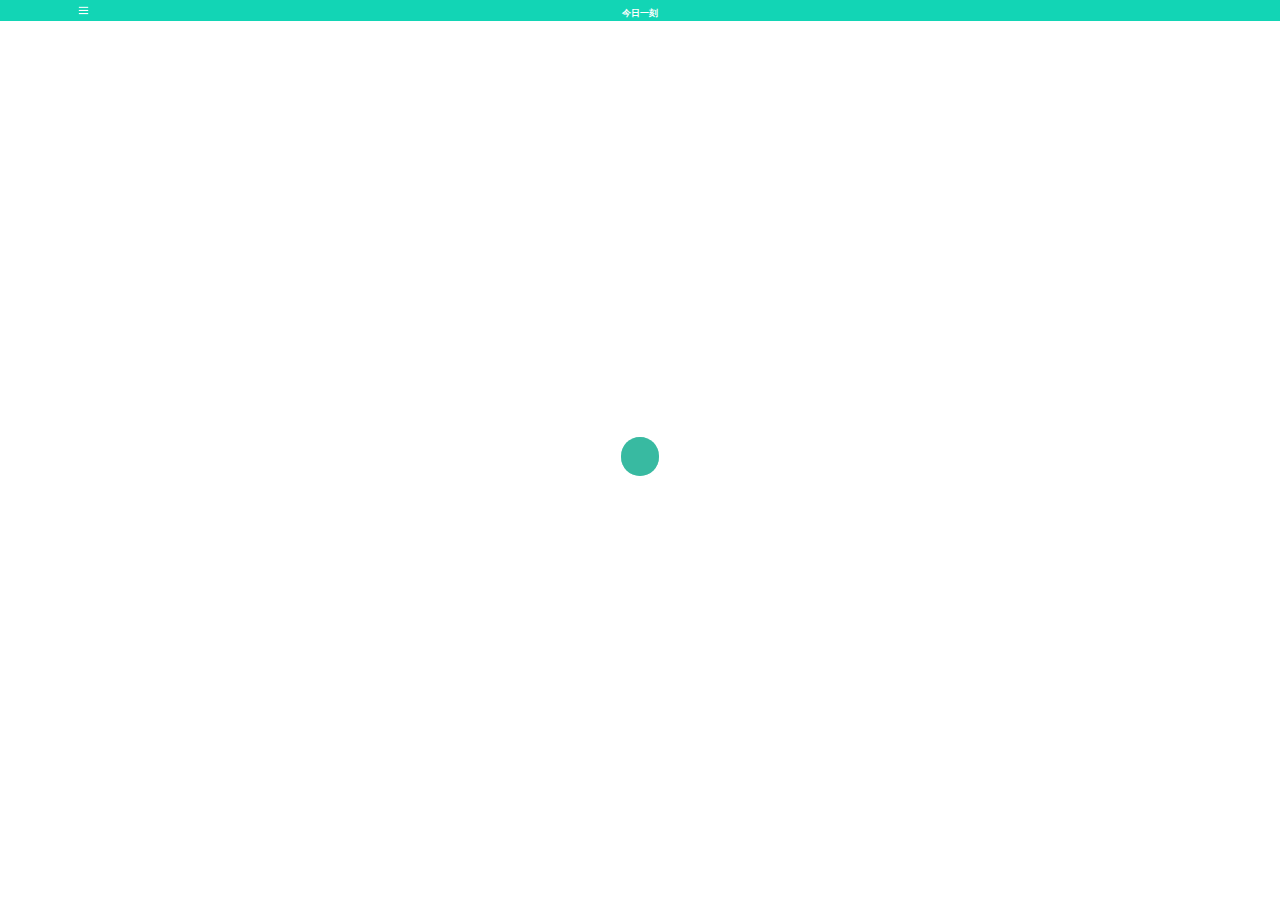
==== index.html @ 715e7e52 "add" ====
<!DOCTYPE html>

<html lang="en" ng-app="app" ng-controller="appController" ng-class="{noscroll:isNav}">
<head>
    <meta charset="UTF-8">
    <meta name="referrer" content="never">
    <title>一刻</title>
    <script src="http://g.tbcdn.cn/mtb/lib-flexible/0.3.4/??flexible_css.js,flexible.js"></script>
    <link rel="stylesheet" href="css/index.css">

</head>
<body  ng-class="{noscroll:isNav}" style= "overflow-x:hidden">
<!--下面是否添加的类,指的是当nav图标被点击时,是否添加那个类名(在index.less里)-->
<nav></nav>
<div id="mainContent" ng-class="{navClickMainContent:isNav}">
    <div  ng-show="title == '今日一刻'"  ui-view="home"></div>
    <div  ng-show="title == '往期内容'"  ui-view="past"></div>
    <div  ng-show="title == '热门作者' || title.indexOf('的') != -1"  ui-view="author"></div>
    <div  ng-show="title == '栏目浏览'"  ui-view="content"></div>
    <div  ng-show="title == '我喜欢的'"  ui-view="my"></div>
</div>
<tabbar></tabbar>

</body>
<script src="lib/angular.min.js"></script>
<script src="lib/angular-ui-router.min.js"></script>
<script src="js/index.js"></script>
</html>
---- css/index.css ----
#tabbar,#tabbar ul li img,audio,canvas,progress,video{display:inline-block}progress,sub,sup{vertical-align:baseline}button,hr,input{overflow:visible}.nav,.nav a{left:0;top:0}#detail-content,#mainContent,.homemain{transition:all .5s}body{font-family:"Helvetica Neue",Helvetica,Arial,"PingFang SC","Hiragino Sans GB","Heiti SC","Microsoft YaHei","WenQuanYi Micro Hei",sans-serif;margin:0}.fl{float:left}.fr{float:right}.clearfix{clear:both}/*! normalize.css v4.1.1 | MIT License | github.com/necolas/normalize.css */html{-ms-text-size-adjust:100%;-webkit-text-size-adjust:100%}article,aside,details,figcaption,figure,footer,header,main,menu,nav,section,summary{display:block}audio:not([controls]){display:none;height:0}[hidden],template{display:none}a{background-color:transparent;-webkit-text-decoration-skip:objects}a:active,a:hover{outline-width:0}abbr[title]{border-bottom:none;text-decoration:underline;text-decoration:underline dotted}b,strong{font-weight:bolder}dfn{font-style:italic}h1{font-size:2em;margin:.67em 0}mark{background-color:#ff0;color:#000}small{font-size:80%}sub,sup{font-size:75%;line-height:0;position:relative}sub{bottom:-.25em}sup{top:-.5em}img{border-style:none}svg:not(:root){overflow:hidden}code,kbd,pre,samp{font-size:1em}figure{margin:1em 40px}hr{box-sizing:content-box;height:0}#tabbar,.homemain,.homemain .list,legend{box-sizing:border-box}button,input,select,textarea{font:inherit;margin:0}optgroup{font-weight:700}button,select{text-transform:none}[type=reset],[type=submit],button,html [type=button]{-webkit-appearance:button}[type=button]::-moz-focus-inner,[type=reset]::-moz-focus-inner,[type=submit]::-moz-focus-inner,button::-moz-focus-inner{border-style:none;padding:0}[type=button]:-moz-focusring,[type=reset]:-moz-focusring,[type=submit]:-moz-focusring,button:-moz-focusring{outline:ButtonText dotted 1px}fieldset{border:1px solid silver;margin:0 2px;padding:.35em .625em .75em}legend{color:inherit;display:table;max-width:100%;padding:0;white-space:normal}textarea{overflow:auto}[type=radio],[type=checkbox]{box-sizing:border-box;padding:0}[type=number]::-webkit-inner-spin-button,[type=number]::-webkit-outer-spin-button{height:auto}[type=search]{-webkit-appearance:textfield;outline-offset:-2px}[type=search]::-webkit-search-cancel-button,[type=search]::-webkit-search-decoration{-webkit-appearance:none}::-webkit-input-placeholder{color:inherit;opacity:.54}::-webkit-file-upload-button{-webkit-appearance:button;font:inherit}dd,div,dl,dt,li,p,span,ul{margin:0;padding:0}.nav{width:100%;height:1.33333333rem;line-height:1.33333333rem;background-color:#12d5b5;text-align:center;color:#fff;position:fixed;z-index:999}.nav a{width:13%;height:100%;position:absolute}.nav a:first-of-type img{width:.8rem;height:.8rem;padding:.26666667rem}.nav a:last-of-type img{width:.64rem;height:.64rem;padding:.34666667rem}.nav a:active{border-radius:50%;background-color:#16efc0}.nav span{width:100%;font-size:.53333333rem;margin-bottom:.26666667rem;font-weight:600}#tabbar{transition:all .4s;height:100%;width:60%;background-color:#f2f2f2;left:-60%;top:0;padding:.4rem;position:fixed;z-index:99999;border-right:solid #e0e0e0;border-width:.02666667rem;box-shadow:-1px -5px 20px #c1c1c1 inset}#tabbar ul{width:100%;list-style:none}#tabbar ul li:first-of-type{height:.85333333rem;padding-top:.53333333rem;padding-bottom:.53333333rem}#tabbar ul li:first-of-type img{width:.85333333rem;height:.85333333rem}#tabbar ul li:first-of-type span{color:#a3a3a3;font-size:.37333333rem;padding-left:.26666667rem;line-height:.85333333rem}#tabbar ul li{width:100%;height:.66666667rem;padding-top:.4rem;padding-bottom:.4rem}#tabbar ul li img{width:.66666667rem;height:.66666667rem;vertical-align:top}#tabbar ul li span{font-size:.48rem;padding-left:.4rem}.loading{-webkit-transform:translate(100%,0);-moz-transform:translate(100%,0);-ms-transform:translate(100%,0);-o-transform:translate(100%,0);transform:translate(100%,0)}.home-loading{width:2.4rem;height:2.4rem;position:absolute;top:50%;left:50%;margin-top:-.8rem;margin-left:-1.2rem}.home-loading .double-bounce1,.home-loading .double-bounce2{width:100%;height:100%;border-radius:50%;background-color:#13ae8f;opacity:.6;position:absolute;top:0;left:0;-webkit-animation:bounce 2s infinite ease-in-out;-moz-animation:bounce 2s infinite ease-in-out;-ms-animation:bounce 2s infinite ease-in-out;-o-animation:bounce 2s infinite ease-in-out;animation:bounce 2s infinite ease-in-out}.home-loading .double-bounce2{-webkit-animation-delay:-1s;-moz-animation-delay:-1s;-ms-animation-delay:-1s;-o-animation-delay:-1s;animation-delay:-1s}@-webkit-keyframes bounce{0%,100%{-webkit-transform:scale(0);-moz-transform:scale(0);-ms-transform:scale(0);-o-transform:scale(0);transform:scale(0)}50%{-webkit-transform:scale(1);-moz-transform:scale(1);-ms-transform:scale(1);-o-transform:scale(1);transform:scale(1)}}.homemain{background-color:#f8f8f8;padding-top:1.6rem;margin-bottom:1.6rem}.homemain .list{height:auto;border-top:solid #ccc;border-width:.02666667rem;position:relative;padding:0 .53333333rem .53333333rem}.homemain .list .smallTitle{display:block;font-size:.34666667rem;width:2.13333333rem;line-height:.69333333rem;color:#fff;background-color:#b6b6b6;text-align:center;border-radius:0 0 .13333333rem .13333333rem}.homemain .list .listtitle{font-size:.69333333rem;margin-top:.4rem;margin-bottom:.53333333rem;font-weight:600}.homemain .list .post1 p,.homemain .list .post3 p{font-size:.4rem;line-height:.64rem;color:#5f5f5f}.homemain .list .post1{overflow:hidden;width:100%}.homemain .list .post1 p{width:55%;float:left;overflow:hidden;text-overflow:ellipsis;display:-webkit-box;-webkit-line-clamp:6;-webkit-box-orient:vertical}.homemain .list .post1 span{width:43%;height:3.46666667rem;float:right;background-repeat:no-repeat;background-position-x:center;background-position-y:center;background-size:cover}.homemain .list .post2{width:100%;height:5.6rem;position:relative}.homemain .list .post2 .post2-img{width:95%;height:5.33333333rem;position:absolute;bottom:0;left:0;z-index:100;overflow:hidden}.homemain .list .post2 .post2-img img{width:100%;position:absolute;left:0}.homemain .list .post2 .border1,.homemain .list .post2 .border2{width:95%;height:5.33333333rem;position:absolute;background-color:transparent;box-sizing:border-box}.homemain .list .post2 .border1{border:solid #ccc;border-width:.02666667rem;bottom:.13333333rem;left:.13333333rem;z-index:10}.homemain .list .post2 .border2{border:solid #ccc;border-width:.02666667rem;bottom:.26666667rem;left:.26666667rem;z-index:8}.authordetailstyle .author-top{padding:.53333333rem;text-align:center}.authordetailstyle .author-top img{width:1.28rem;border-radius:50%}.authordetailstyle .author-top h2{font-size:.64rem;color:#000}.authordetailstyle .author-top p{color:#a2a2a2;padding-top:.13333333rem;font-size:.37333333rem}.authordetailstyle .author-top a{color:#12d5b5;display:inline-block;border:solid #12d5b5;border-width:.02666667rem;margin-top:.53333333rem;margin-bottom:.13333333rem;border-radius:.13333333rem;padding:.13333333rem .26666667rem}.authordetailstyle .list .listtitle{font-size:.53333333rem;margin-top:.13333333rem;font-weight:500;margin-bottom:.13333333rem!important}.authordetailstyle .list .post1 p,.authordetailstyle .list .post3 p{font-size:.37333333rem!important;display:-webkit-box;-webkit-line-clamp:3;-webkit-box-orient:vertical;text-overflow:ellipsis;overflow:hidden}.authordetailstyle .list .post1 p{width:76%}.authordetailstyle .list .post1 span{width:22%;height:1.86666667rem}.authordetailstyle .list .post3 p{color:#9c9c9c}.detailCss{-webkit-transform:translate(100%,0);-moz-transform:translate(100%,0);-ms-transform:translate(100%,0);-o-transform:translate(100%,0);transform:translate(100%,0)}#detail-content{background:#f9f9f9;margin-top:.77333333rem;margin-bottom:.26666667rem;font-size:.58666667rem}#detail-content a{color:#12d5b5}#detail-content #header{padding:.53333333rem .53333333rem 0}#detail-content #header>a{width:100%;height:100%;font-size:.42666667rem;color:#999;padding:.13333333rem .26666667rem;background-color:#ececec}#detail-content #header>p{font-size:.85333333rem;letter-spacing:2px;padding-top:.4rem;padding-bottom:.4rem}#detail-content #header .info img{width:12%;border-radius:50%;vertical-align:middle}#detail-content #header .info p{display:inline-block;letter-spacing:1px;font-size:.42666667rem;color:#999;margin-left:.26666667rem}#detail-content #content{padding:0 .53333333rem .53333333rem}#detail-content #content hr{border:none}#detail-content #content p{font-size:.53333333rem;line-height:.69333333rem;letter-spacing:2px;margin-top:.4rem;margin-bottom:.4rem}#detail-content #footer .url_box,#detail-content #footer p{text-indent:1em;line-height:1.33333333rem}#detail-content #content .content_img img{width:100%}#detail-content #content .content_img p{color:#999;font-size:.42666667rem;margin-top:0}#detail-content #footer{font-size:.42666667rem;color:#999}#detail-content #footer p{border-width:.02666667rem;border-bottom:solid #eee}#detail-content #footer .author-feed{border-top:solid #eee}#detail-content #footer .author-feed span a img{vertical-align:middle;width:10%;border-radius:50%;padding-left:.13333333rem;padding-right:.13333333rem}#detail-content #footer .column a{border:solid #12d5b5;border-width:.02666667rem;padding:.08rem .32rem .10666667rem}#detail-content #footer .url_box span{display:inline-block;text-indent:10px}.author-list{background-color:#f9f9f9;padding-top:1.33333333rem;box-sizing:border-box;letter-spacing:.5px}.author-list .author-list-top{line-height:1.06666667rem;font-size:.42666667rem;color:#a7a7a7;border-bottom:solid #ccc;border-width:.02666667rem;padding-left:.53333333rem}.author-list ul{width:100%;padding:0 .53333333rem .53333333rem}.author-list ul>li{width:100%;padding-top:.66666667rem;padding-bottom:.66666667rem}.author-list ul>li img{border-radius:50%;width:15%}.author-list ul>li dl{float:right;width:72%;border-bottom:solid #ccc;border-width:.02666667rem;padding-bottom:.8rem;padding-right:.66666667rem}.author-list ul>li dl dt{width:100%;font-weight:600;font-size:.48rem;padding-top:.05333333rem}.author-list ul>li dl dd{width:92%;color:#a7a7a7;font-size:.37333333rem;padding-top:.16rem;overflow:hidden;white-space:nowrap;text-overflow:ellipsis}#mainContent,homelist{width:100%;height:100%}.cur{color:#12d5b5}homelist{display:inline-block}.onlyPicTitleMarginBottom{margin-bottom:.53333333rem!important}.navClickMainContent{z-index:-1}#tabbar.tabbarIn{-webkit-transform:translateX(100%);-moz-transform:translateX(100%);-ms-transform:translateX(100%);-o-transform:translateX(100%);transform:translateX(100%)}@-webkit-keyframes tabbarin{0%{-webkit-transform:translateX(0);-moz-transform:translateX(0);-ms-transform:translateX(0);-o-transform:translateX(0);transform:translateX(0)}100%{-webkit-transform:translateX(60%);-moz-transform:translateX(60%);-ms-transform:translateX(60%);-o-transform:translateX(60%);transform:translateX(60%)}}.noscroll{overflow:hidden}
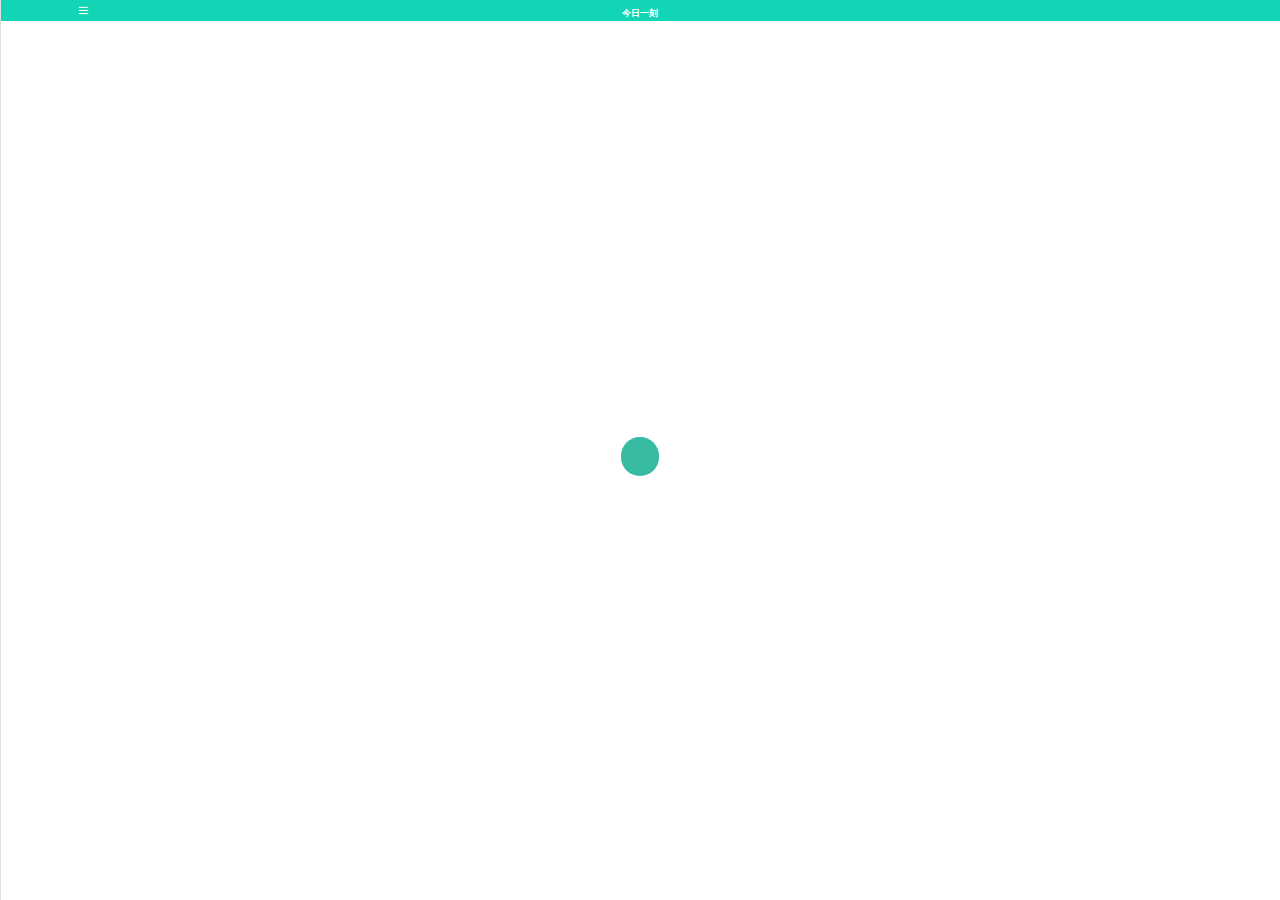
==== commit 9f74bcf2: "增加手势事件" ====
--- a/index.html
+++ b/index.html
@@ -9,10 +9,10 @@
     <link rel="stylesheet" href="css/index.css">
 
 </head>
-<body  ng-class="{noscroll:isNav}" style= "overflow-x:hidden">
+<body  ng-class="{noscroll:isNav}" style= "overflow-x:hidden" ng-swipe-left="swipeLeft()">
 <!--下面是否添加的类,指的是当nav图标被点击时,是否添加那个类名(在index.less里)-->
 <nav></nav>
-<div id="mainContent" ng-class="{navClickMainContent:isNav}">
+<div id="mainContent" ng-swipe-right="swipeRight()">
     <div  ng-show="title == '今日一刻'"  ui-view="home"></div>
     <div  ng-show="title == '往期内容'"  ui-view="past"></div>
     <div  ng-show="title == '热门作者' || title.indexOf('的') != -1"  ui-view="author"></div>
@@ -24,5 +24,6 @@
 </body>
 <script src="lib/angular.min.js"></script>
 <script src="lib/angular-ui-router.min.js"></script>
+<script src="lib/angular-touch.min.js"></script>
 <script src="js/index.js"></script>
 </html>--- a/css/index.css
+++ b/css/index.css
@@ -1 +1 @@
-#tabbar,#tabbar ul li img,audio,canvas,progress,video{display:inline-block}progress,sub,sup{vertical-align:baseline}button,hr,input{overflow:visible}.nav,.nav a{left:0;top:0}#detail-content,#mainContent,.homemain{transition:all .5s}body{font-family:"Helvetica Neue",Helvetica,Arial,"PingFang SC","Hiragino Sans GB","Heiti SC","Microsoft YaHei","WenQuanYi Micro Hei",sans-serif;margin:0}.fl{float:left}.fr{float:right}.clearfix{clear:both}/*! normalize.css v4.1.1 | MIT License | github.com/necolas/normalize.css */html{-ms-text-size-adjust:100%;-webkit-text-size-adjust:100%}article,aside,details,figcaption,figure,footer,header,main,menu,nav,section,summary{display:block}audio:not([controls]){display:none;height:0}[hidden],template{display:none}a{background-color:transparent;-webkit-text-decoration-skip:objects}a:active,a:hover{outline-width:0}abbr[title]{border-bottom:none;text-decoration:underline;text-decoration:underline dotted}b,strong{font-weight:bolder}dfn{font-style:italic}h1{font-size:2em;margin:.67em 0}mark{background-color:#ff0;color:#000}small{font-size:80%}sub,sup{font-size:75%;line-height:0;position:relative}sub{bottom:-.25em}sup{top:-.5em}img{border-style:none}svg:not(:root){overflow:hidden}code,kbd,pre,samp{font-size:1em}figure{margin:1em 40px}hr{box-sizing:content-box;height:0}#tabbar,.homemain,.homemain .list,legend{box-sizing:border-box}button,input,select,textarea{font:inherit;margin:0}optgroup{font-weight:700}button,select{text-transform:none}[type=reset],[type=submit],button,html [type=button]{-webkit-appearance:button}[type=button]::-moz-focus-inner,[type=reset]::-moz-focus-inner,[type=submit]::-moz-focus-inner,button::-moz-focus-inner{border-style:none;padding:0}[type=button]:-moz-focusring,[type=reset]:-moz-focusring,[type=submit]:-moz-focusring,button:-moz-focusring{outline:ButtonText dotted 1px}fieldset{border:1px solid silver;margin:0 2px;padding:.35em .625em .75em}legend{color:inherit;display:table;max-width:100%;padding:0;white-space:normal}textarea{overflow:auto}[type=radio],[type=checkbox]{box-sizing:border-box;padding:0}[type=number]::-webkit-inner-spin-button,[type=number]::-webkit-outer-spin-button{height:auto}[type=search]{-webkit-appearance:textfield;outline-offset:-2px}[type=search]::-webkit-search-cancel-button,[type=search]::-webkit-search-decoration{-webkit-appearance:none}::-webkit-input-placeholder{color:inherit;opacity:.54}::-webkit-file-upload-button{-webkit-appearance:button;font:inherit}dd,div,dl,dt,li,p,span,ul{margin:0;padding:0}.nav{width:100%;height:1.33333333rem;line-height:1.33333333rem;background-color:#12d5b5;text-align:center;color:#fff;position:fixed;z-index:999}.nav a{width:13%;height:100%;position:absolute}.nav a:first-of-type img{width:.8rem;height:.8rem;padding:.26666667rem}.nav a:last-of-type img{width:.64rem;height:.64rem;padding:.34666667rem}.nav a:active{border-radius:50%;background-color:#16efc0}.nav span{width:100%;font-size:.53333333rem;margin-bottom:.26666667rem;font-weight:600}#tabbar{transition:all .4s;height:100%;width:60%;background-color:#f2f2f2;left:-60%;top:0;padding:.4rem;position:fixed;z-index:99999;border-right:solid #e0e0e0;border-width:.02666667rem;box-shadow:-1px -5px 20px #c1c1c1 inset}#tabbar ul{width:100%;list-style:none}#tabbar ul li:first-of-type{height:.85333333rem;padding-top:.53333333rem;padding-bottom:.53333333rem}#tabbar ul li:first-of-type img{width:.85333333rem;height:.85333333rem}#tabbar ul li:first-of-type span{color:#a3a3a3;font-size:.37333333rem;padding-left:.26666667rem;line-height:.85333333rem}#tabbar ul li{width:100%;height:.66666667rem;padding-top:.4rem;padding-bottom:.4rem}#tabbar ul li img{width:.66666667rem;height:.66666667rem;vertical-align:top}#tabbar ul li span{font-size:.48rem;padding-left:.4rem}.loading{-webkit-transform:translate(100%,0);-moz-transform:translate(100%,0);-ms-transform:translate(100%,0);-o-transform:translate(100%,0);transform:translate(100%,0)}.home-loading{width:2.4rem;height:2.4rem;position:absolute;top:50%;left:50%;margin-top:-.8rem;margin-left:-1.2rem}.home-loading .double-bounce1,.home-loading .double-bounce2{width:100%;height:100%;border-radius:50%;background-color:#13ae8f;opacity:.6;position:absolute;top:0;left:0;-webkit-animation:bounce 2s infinite ease-in-out;-moz-animation:bounce 2s infinite ease-in-out;-ms-animation:bounce 2s infinite ease-in-out;-o-animation:bounce 2s infinite ease-in-out;animation:bounce 2s infinite ease-in-out}.home-loading .double-bounce2{-webkit-animation-delay:-1s;-moz-animation-delay:-1s;-ms-animation-delay:-1s;-o-animation-delay:-1s;animation-delay:-1s}@-webkit-keyframes bounce{0%,100%{-webkit-transform:scale(0);-moz-transform:scale(0);-ms-transform:scale(0);-o-transform:scale(0);transform:scale(0)}50%{-webkit-transform:scale(1);-moz-transform:scale(1);-ms-transform:scale(1);-o-transform:scale(1);transform:scale(1)}}.homemain{background-color:#f8f8f8;padding-top:1.6rem;margin-bottom:1.6rem}.homemain .list{height:auto;border-top:solid #ccc;border-width:.02666667rem;position:relative;padding:0 .53333333rem .53333333rem}.homemain .list .smallTitle{display:block;font-size:.34666667rem;width:2.13333333rem;line-height:.69333333rem;color:#fff;background-color:#b6b6b6;text-align:center;border-radius:0 0 .13333333rem .13333333rem}.homemain .list .listtitle{font-size:.69333333rem;margin-top:.4rem;margin-bottom:.53333333rem;font-weight:600}.homemain .list .post1 p,.homemain .list .post3 p{font-size:.4rem;line-height:.64rem;color:#5f5f5f}.homemain .list .post1{overflow:hidden;width:100%}.homemain .list .post1 p{width:55%;float:left;overflow:hidden;text-overflow:ellipsis;display:-webkit-box;-webkit-line-clamp:6;-webkit-box-orient:vertical}.homemain .list .post1 span{width:43%;height:3.46666667rem;float:right;background-repeat:no-repeat;background-position-x:center;background-position-y:center;background-size:cover}.homemain .list .post2{width:100%;height:5.6rem;position:relative}.homemain .list .post2 .post2-img{width:95%;height:5.33333333rem;position:absolute;bottom:0;left:0;z-index:100;overflow:hidden}.homemain .list .post2 .post2-img img{width:100%;position:absolute;left:0}.homemain .list .post2 .border1,.homemain .list .post2 .border2{width:95%;height:5.33333333rem;position:absolute;background-color:transparent;box-sizing:border-box}.homemain .list .post2 .border1{border:solid #ccc;border-width:.02666667rem;bottom:.13333333rem;left:.13333333rem;z-index:10}.homemain .list .post2 .border2{border:solid #ccc;border-width:.02666667rem;bottom:.26666667rem;left:.26666667rem;z-index:8}.authordetailstyle .author-top{padding:.53333333rem;text-align:center}.authordetailstyle .author-top img{width:1.28rem;border-radius:50%}.authordetailstyle .author-top h2{font-size:.64rem;color:#000}.authordetailstyle .author-top p{color:#a2a2a2;padding-top:.13333333rem;font-size:.37333333rem}.authordetailstyle .author-top a{color:#12d5b5;display:inline-block;border:solid #12d5b5;border-width:.02666667rem;margin-top:.53333333rem;margin-bottom:.13333333rem;border-radius:.13333333rem;padding:.13333333rem .26666667rem}.authordetailstyle .list .listtitle{font-size:.53333333rem;margin-top:.13333333rem;font-weight:500;margin-bottom:.13333333rem!important}.authordetailstyle .list .post1 p,.authordetailstyle .list .post3 p{font-size:.37333333rem!important;display:-webkit-box;-webkit-line-clamp:3;-webkit-box-orient:vertical;text-overflow:ellipsis;overflow:hidden}.authordetailstyle .list .post1 p{width:76%}.authordetailstyle .list .post1 span{width:22%;height:1.86666667rem}.authordetailstyle .list .post3 p{color:#9c9c9c}.detailCss{-webkit-transform:translate(100%,0);-moz-transform:translate(100%,0);-ms-transform:translate(100%,0);-o-transform:translate(100%,0);transform:translate(100%,0)}#detail-content{background:#f9f9f9;margin-top:.77333333rem;margin-bottom:.26666667rem;font-size:.58666667rem}#detail-content a{color:#12d5b5}#detail-content #header{padding:.53333333rem .53333333rem 0}#detail-content #header>a{width:100%;height:100%;font-size:.42666667rem;color:#999;padding:.13333333rem .26666667rem;background-color:#ececec}#detail-content #header>p{font-size:.85333333rem;letter-spacing:2px;padding-top:.4rem;padding-bottom:.4rem}#detail-content #header .info img{width:12%;border-radius:50%;vertical-align:middle}#detail-content #header .info p{display:inline-block;letter-spacing:1px;font-size:.42666667rem;color:#999;margin-left:.26666667rem}#detail-content #content{padding:0 .53333333rem .53333333rem}#detail-content #content hr{border:none}#detail-content #content p{font-size:.53333333rem;line-height:.69333333rem;letter-spacing:2px;margin-top:.4rem;margin-bottom:.4rem}#detail-content #footer .url_box,#detail-content #footer p{text-indent:1em;line-height:1.33333333rem}#detail-content #content .content_img img{width:100%}#detail-content #content .content_img p{color:#999;font-size:.42666667rem;margin-top:0}#detail-content #footer{font-size:.42666667rem;color:#999}#detail-content #footer p{border-width:.02666667rem;border-bottom:solid #eee}#detail-content #footer .author-feed{border-top:solid #eee}#detail-content #footer .author-feed span a img{vertical-align:middle;width:10%;border-radius:50%;padding-left:.13333333rem;padding-right:.13333333rem}#detail-content #footer .column a{border:solid #12d5b5;border-width:.02666667rem;padding:.08rem .32rem .10666667rem}#detail-content #footer .url_box span{display:inline-block;text-indent:10px}.author-list{background-color:#f9f9f9;padding-top:1.33333333rem;box-sizing:border-box;letter-spacing:.5px}.author-list .author-list-top{line-height:1.06666667rem;font-size:.42666667rem;color:#a7a7a7;border-bottom:solid #ccc;border-width:.02666667rem;padding-left:.53333333rem}.author-list ul{width:100%;padding:0 .53333333rem .53333333rem}.author-list ul>li{width:100%;padding-top:.66666667rem;padding-bottom:.66666667rem}.author-list ul>li img{border-radius:50%;width:15%}.author-list ul>li dl{float:right;width:72%;border-bottom:solid #ccc;border-width:.02666667rem;padding-bottom:.8rem;padding-right:.66666667rem}.author-list ul>li dl dt{width:100%;font-weight:600;font-size:.48rem;padding-top:.05333333rem}.author-list ul>li dl dd{width:92%;color:#a7a7a7;font-size:.37333333rem;padding-top:.16rem;overflow:hidden;white-space:nowrap;text-overflow:ellipsis}#mainContent,homelist{width:100%;height:100%}.cur{color:#12d5b5}homelist{display:inline-block}.onlyPicTitleMarginBottom{margin-bottom:.53333333rem!important}.navClickMainContent{z-index:-1}#tabbar.tabbarIn{-webkit-transform:translateX(100%);-moz-transform:translateX(100%);-ms-transform:translateX(100%);-o-transform:translateX(100%);transform:translateX(100%)}@-webkit-keyframes tabbarin{0%{-webkit-transform:translateX(0);-moz-transform:translateX(0);-ms-transform:translateX(0);-o-transform:translateX(0);transform:translateX(0)}100%{-webkit-transform:translateX(60%);-moz-transform:translateX(60%);-ms-transform:translateX(60%);-o-transform:translateX(60%);transform:translateX(60%)}}.noscroll{overflow:hidden}+progress,sub,sup{vertical-align:baseline}button,hr,input{overflow:visible}.nav,.nav a{left:0;top:0}#tabbar,#tabbar ul li img,audio,canvas,progress,video{display:inline-block}.detailCss,.loading{-webkit-transform:translate(100%,0)}#detail-content,#mainContent,.homemain{transition:all .5s}body{font-family:"Helvetica Neue",Helvetica,Arial,"PingFang SC","Hiragino Sans GB","Heiti SC","Microsoft YaHei","WenQuanYi Micro Hei",sans-serif;margin:0}.fl{float:left}.fr{float:right}.clearfix{clear:both}/*! normalize.css v4.1.1 | MIT License | github.com/necolas/normalize.css */html{-ms-text-size-adjust:100%;-webkit-text-size-adjust:100%}article,aside,details,figcaption,figure,footer,header,main,menu,nav,section,summary{display:block}audio:not([controls]){display:none;height:0}[hidden],template{display:none}a{background-color:transparent;-webkit-text-decoration-skip:objects}a:active,a:hover{outline-width:0}abbr[title]{border-bottom:none;text-decoration:underline;text-decoration:underline dotted}b,strong{font-weight:bolder}dfn{font-style:italic}h1{font-size:2em;margin:.67em 0}mark{background-color:#ff0;color:#000}small{font-size:80%}sub,sup{font-size:75%;line-height:0;position:relative}sub{bottom:-.25em}sup{top:-.5em}img{border-style:none}svg:not(:root){overflow:hidden}code,kbd,pre,samp{font-size:1em}figure{margin:1em 40px}hr{box-sizing:content-box;height:0}.homemain,.homemain .list,legend{box-sizing:border-box}button,input,select,textarea{font:inherit;margin:0}optgroup{font-weight:700}button,select{text-transform:none}[type=reset],[type=submit],button,html [type=button]{-webkit-appearance:button}[type=button]::-moz-focus-inner,[type=reset]::-moz-focus-inner,[type=submit]::-moz-focus-inner,button::-moz-focus-inner{border-style:none;padding:0}[type=button]:-moz-focusring,[type=reset]:-moz-focusring,[type=submit]:-moz-focusring,button:-moz-focusring{outline:ButtonText dotted 1px}fieldset{border:1px solid silver;margin:0 2px;padding:.35em .625em .75em}legend{color:inherit;display:table;max-width:100%;padding:0;white-space:normal}textarea{overflow:auto}[type=radio],[type=checkbox]{box-sizing:border-box;padding:0}[type=number]::-webkit-inner-spin-button,[type=number]::-webkit-outer-spin-button{height:auto}[type=search]{-webkit-appearance:textfield;outline-offset:-2px}[type=search]::-webkit-search-cancel-button,[type=search]::-webkit-search-decoration{-webkit-appearance:none}::-webkit-input-placeholder{color:inherit;opacity:.54}::-webkit-file-upload-button{-webkit-appearance:button;font:inherit}dd,div,dl,dt,li,p,span,ul{margin:0;padding:0}.nav{width:100%;height:1.33333333rem;line-height:1.33333333rem;background-color:#12d5b5;text-align:center;color:#fff;position:fixed;z-index:999}.nav a{width:13%;height:100%;position:absolute}.nav a:first-of-type img{width:.8rem;height:.8rem;padding:.26666667rem}.nav a:last-of-type img{width:.64rem;height:.64rem;padding:.34666667rem}.nav a:active{border-radius:50%;background-color:#16efc0}.nav span{width:100%;font-size:.53333333rem;margin-bottom:.26666667rem;font-weight:600}#tabbar{transition:all .4s;height:100%;width:55%;background-color:#f2f2f2;left:-55%;top:0;position:fixed;z-index:99999;border-right:solid #e0e0e0;border-width:.02666667rem;box-shadow:-1px -5px 20px #c1c1c1 inset}#tabbar ul{width:85%;list-style:none}#tabbar ul li:first-of-type{height:.85333333rem;padding-top:.53333333rem;padding-bottom:.53333333rem}#tabbar ul li:first-of-type img{width:.85333333rem;height:.85333333rem}#tabbar ul li:first-of-type span{color:#a3a3a3;font-size:.37333333rem;padding-left:.26666667rem;line-height:.85333333rem}#tabbar ul li:active{background-color:#fff}#tabbar ul li{width:100%;height:.66666667rem;padding:.4rem}#tabbar ul li img{width:.66666667rem;height:.66666667rem;vertical-align:top}#tabbar ul li span{font-size:.48rem;padding-left:.4rem}.loading{-moz-transform:translate(100%,0);-ms-transform:translate(100%,0);-o-transform:translate(100%,0);transform:translate(100%,0)}.home-loading{width:2.4rem;height:2.4rem;position:absolute;top:50%;left:50%;margin-top:-.8rem;margin-left:-1.2rem}.home-loading .double-bounce1,.home-loading .double-bounce2{width:100%;height:100%;border-radius:50%;background-color:#13ae8f;opacity:.6;position:absolute;top:0;left:0;-webkit-animation:bounce 2s infinite ease-in-out;-moz-animation:bounce 2s infinite ease-in-out;-ms-animation:bounce 2s infinite ease-in-out;-o-animation:bounce 2s infinite ease-in-out;animation:bounce 2s infinite ease-in-out}.home-loading .double-bounce2{-webkit-animation-delay:-1s;-moz-animation-delay:-1s;-ms-animation-delay:-1s;-o-animation-delay:-1s;animation-delay:-1s}@-webkit-keyframes bounce{0%,100%{-webkit-transform:scale(0);-moz-transform:scale(0);-ms-transform:scale(0);-o-transform:scale(0);transform:scale(0)}50%{-webkit-transform:scale(1);-moz-transform:scale(1);-ms-transform:scale(1);-o-transform:scale(1);transform:scale(1)}}.homemain{background-color:#f8f8f8;padding-top:1.6rem}.homemain .list{height:auto;border-top:solid #ccc;border-width:.02666667rem;position:relative;padding:0 .53333333rem .53333333rem}.homemain .list .smallTitle{display:block;font-size:.34666667rem;width:2.13333333rem;line-height:.69333333rem;color:#fff;background-color:#b6b6b6;text-align:center;border-radius:0 0 .13333333rem .13333333rem}.homemain .list .listtitle{font-size:.69333333rem;margin-top:.4rem;margin-bottom:.53333333rem;font-weight:600}.homemain .list .post1 p,.homemain .list .post3 p{font-size:.4rem;line-height:.64rem;color:#5f5f5f}.homemain .list .post1{overflow:hidden;width:100%}.homemain .list .post1 p{width:55%;float:left;overflow:hidden;text-overflow:ellipsis;display:-webkit-box;-webkit-line-clamp:6;-webkit-box-orient:vertical}.homemain .list .post1 span{width:43%;height:3.46666667rem;float:right;background-repeat:no-repeat;background-position-x:center;background-position-y:center;background-size:cover}.homemain .list .post2{width:100%;height:5.6rem;position:relative}.homemain .list .post2 .post2-img{width:95%;height:5.33333333rem;position:absolute;bottom:0;left:0;z-index:100;overflow:hidden}.homemain .list .post2 .post2-img img{width:100%;position:absolute;left:0}.homemain .list .post2 .border1,.homemain .list .post2 .border2{width:95%;height:5.33333333rem;position:absolute;background-color:transparent;box-sizing:border-box}.homemain .list .post2 .border1{border:solid #ccc;border-width:.02666667rem;bottom:.13333333rem;left:.13333333rem;z-index:10}.homemain .list .post2 .border2{border:solid #ccc;border-width:.02666667rem;bottom:.26666667rem;left:.26666667rem;z-index:8}.authordetailstyle .author-top{padding:.53333333rem;text-align:center}.authordetailstyle .author-top img{width:1.28rem;border-radius:50%}.authordetailstyle .author-top h2{font-size:.64rem;color:#000}.authordetailstyle .author-top p{color:#a2a2a2;padding-top:.13333333rem;font-size:.37333333rem}.authordetailstyle .author-top a{color:#12d5b5;display:inline-block;border:solid #12d5b5;border-width:.02666667rem;margin-top:.53333333rem;margin-bottom:.13333333rem;border-radius:.13333333rem;padding:.13333333rem .26666667rem}.authordetailstyle .list .listtitle{font-size:.53333333rem;margin-top:.13333333rem;font-weight:500;margin-bottom:.13333333rem!important}.authordetailstyle .list .post1 p,.authordetailstyle .list .post3 p{font-size:.37333333rem!important;display:-webkit-box;-webkit-line-clamp:3;-webkit-box-orient:vertical;text-overflow:ellipsis;overflow:hidden}.authordetailstyle .list .post1 p{width:76%}.authordetailstyle .list .post1 span{width:22%;height:1.86666667rem}.authordetailstyle .list .post3 p{color:#9c9c9c}.detailCss{-moz-transform:translate(100%,0);-ms-transform:translate(100%,0);-o-transform:translate(100%,0);transform:translate(100%,0)}#detail-content{background:#f9f9f9;margin-top:.77333333rem;margin-bottom:.26666667rem;font-size:.58666667rem}#detail-content a{color:#12d5b5}#detail-content #header{padding:.53333333rem .53333333rem 0}#detail-content #header>a{width:100%;height:100%;font-size:.42666667rem;color:#999;padding:.13333333rem .26666667rem;background-color:#ececec}#detail-content #header>p{font-size:.85333333rem;letter-spacing:2px;padding-top:.4rem;padding-bottom:.4rem}#detail-content #header .info img{width:12%;border-radius:50%;vertical-align:middle}#detail-content #header .info p{display:inline-block;letter-spacing:1px;font-size:.42666667rem;color:#999;margin-left:.26666667rem}#detail-content #content{padding:0 .53333333rem .53333333rem}#detail-content #content hr{border:none}#detail-content #content p{font-size:.53333333rem;line-height:.69333333rem;letter-spacing:2px;margin-top:.4rem;margin-bottom:.4rem}#detail-content #footer .url_box,#detail-content #footer p{text-indent:1em;line-height:1.33333333rem}#detail-content #content .content_img img{width:100%}#detail-content #content .content_img p{color:#999;font-size:.42666667rem;margin-top:0}#detail-content #footer{font-size:.42666667rem;color:#999}#detail-content #footer p{border-width:.02666667rem;border-bottom:solid #eee}#detail-content #footer .author-feed{border-top:solid #eee}#detail-content #footer .author-feed span a img{vertical-align:middle;width:10%;border-radius:50%;padding-left:.13333333rem;padding-right:.13333333rem}#detail-content #footer .column a{border:solid #12d5b5;border-width:.02666667rem;padding:.08rem .32rem .10666667rem}#detail-content #footer .url_box span{display:inline-block;text-indent:10px}.author-list{background-color:#f9f9f9;padding-top:1.33333333rem;box-sizing:border-box;letter-spacing:.5px}.author-list .author-list-top{line-height:1.06666667rem;font-size:.42666667rem;color:#a7a7a7;border-bottom:solid #ccc;border-width:.02666667rem;padding-left:.53333333rem}.author-list ul{width:100%;padding:0 .53333333rem .53333333rem}.author-list ul>li{width:100%;padding-top:.66666667rem;padding-bottom:.66666667rem}.author-list ul>li img{border-radius:50%;width:15%}.author-list ul>li dl{float:right;width:72%;border-bottom:solid #ccc;border-width:.02666667rem;padding-bottom:.8rem;padding-right:.66666667rem}.author-list ul>li dl dt{width:100%;font-weight:600;font-size:.48rem;padding-top:.05333333rem}.author-list ul>li dl dd{width:92%;color:#a7a7a7;font-size:.37333333rem;padding-top:.16rem;overflow:hidden;white-space:nowrap;text-overflow:ellipsis}#mainContent,homelist{width:100%;height:100%}.cur{color:#12d5b5}homelist{display:inline-block}.onlyPicTitleMarginBottom{margin-bottom:.53333333rem!important}#tabbar.tabbarIn{-webkit-transform:translateX(100%);-moz-transform:translateX(100%);-ms-transform:translateX(100%);-o-transform:translateX(100%);transform:translateX(100%)}@-webkit-keyframes tabbarin{0%{-webkit-transform:translateX(0);-moz-transform:translateX(0);-ms-transform:translateX(0);-o-transform:translateX(0);transform:translateX(0)}100%{-webkit-transform:translateX(60%);-moz-transform:translateX(60%);-ms-transform:translateX(60%);-o-transform:translateX(60%);transform:translateX(60%)}}.noscroll{overflow:hidden}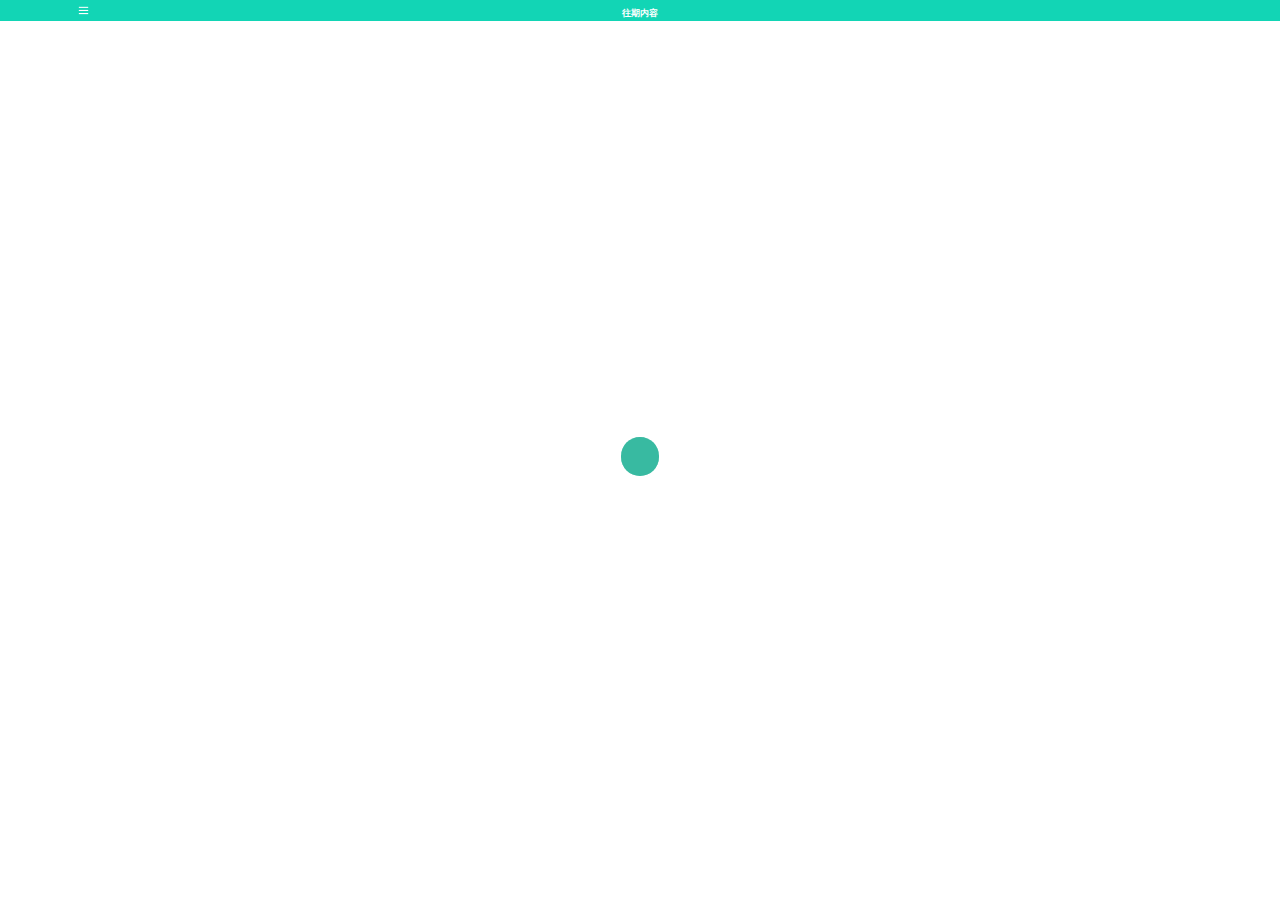
==== commit 745b8a2d: "更新" ====
--- a/index.html
+++ b/index.html
@@ -13,17 +13,24 @@
 <!--下面是否添加的类,指的是当nav图标被点击时,是否添加那个类名(在index.less里)-->
 <nav></nav>
 <div id="mainContent" ng-swipe-right="swipeRight()">
-    <div  ng-show="title == '今日一刻'"  ui-view="home"></div>
-    <div  ng-show="title == '往期内容'"  ui-view="past"></div>
+    <div ng-show="title == '今日一刻'"  ui-view="home"></div>
+    <div ng-show="title == '往期内容'"  ui-view="past"
+         infinite-scroll='scrollaa()'
+         infinite-scroll-distance='0.1'
+         infinite-scroll-immediate-check= 'false'
+    ></div>
     <div  ng-show="title == '热门作者' || title.indexOf('的') != -1"  ui-view="author"></div>
     <div  ng-show="title == '栏目浏览'"  ui-view="content"></div>
     <div  ng-show="title == '我喜欢的'"  ui-view="my"></div>
 </div>
 <tabbar></tabbar>
+<login ng-class="{loginHidden:loginIn}"></login>
 
 </body>
+<script src="lib/jquery.min.js"></script>
 <script src="lib/angular.min.js"></script>
 <script src="lib/angular-ui-router.min.js"></script>
 <script src="lib/angular-touch.min.js"></script>
+<script src="lib/ng-infinite-scroll.min.js"></script>
 <script src="js/index.js"></script>
 </html>--- a/css/index.css
+++ b/css/index.css
@@ -1 +1 @@
-progress,sub,sup{vertical-align:baseline}button,hr,input{overflow:visible}.nav,.nav a{left:0;top:0}#tabbar,#tabbar ul li img,audio,canvas,progress,video{display:inline-block}.detailCss,.loading{-webkit-transform:translate(100%,0)}#detail-content,#mainContent,.homemain{transition:all .5s}body{font-family:"Helvetica Neue",Helvetica,Arial,"PingFang SC","Hiragino Sans GB","Heiti SC","Microsoft YaHei","WenQuanYi Micro Hei",sans-serif;margin:0}.fl{float:left}.fr{float:right}.clearfix{clear:both}/*! normalize.css v4.1.1 | MIT License | github.com/necolas/normalize.css */html{-ms-text-size-adjust:100%;-webkit-text-size-adjust:100%}article,aside,details,figcaption,figure,footer,header,main,menu,nav,section,summary{display:block}audio:not([controls]){display:none;height:0}[hidden],template{display:none}a{background-color:transparent;-webkit-text-decoration-skip:objects}a:active,a:hover{outline-width:0}abbr[title]{border-bottom:none;text-decoration:underline;text-decoration:underline dotted}b,strong{font-weight:bolder}dfn{font-style:italic}h1{font-size:2em;margin:.67em 0}mark{background-color:#ff0;color:#000}small{font-size:80%}sub,sup{font-size:75%;line-height:0;position:relative}sub{bottom:-.25em}sup{top:-.5em}img{border-style:none}svg:not(:root){overflow:hidden}code,kbd,pre,samp{font-size:1em}figure{margin:1em 40px}hr{box-sizing:content-box;height:0}.homemain,.homemain .list,legend{box-sizing:border-box}button,input,select,textarea{font:inherit;margin:0}optgroup{font-weight:700}button,select{text-transform:none}[type=reset],[type=submit],button,html [type=button]{-webkit-appearance:button}[type=button]::-moz-focus-inner,[type=reset]::-moz-focus-inner,[type=submit]::-moz-focus-inner,button::-moz-focus-inner{border-style:none;padding:0}[type=button]:-moz-focusring,[type=reset]:-moz-focusring,[type=submit]:-moz-focusring,button:-moz-focusring{outline:ButtonText dotted 1px}fieldset{border:1px solid silver;margin:0 2px;padding:.35em .625em .75em}legend{color:inherit;display:table;max-width:100%;padding:0;white-space:normal}textarea{overflow:auto}[type=radio],[type=checkbox]{box-sizing:border-box;padding:0}[type=number]::-webkit-inner-spin-button,[type=number]::-webkit-outer-spin-button{height:auto}[type=search]{-webkit-appearance:textfield;outline-offset:-2px}[type=search]::-webkit-search-cancel-button,[type=search]::-webkit-search-decoration{-webkit-appearance:none}::-webkit-input-placeholder{color:inherit;opacity:.54}::-webkit-file-upload-button{-webkit-appearance:button;font:inherit}dd,div,dl,dt,li,p,span,ul{margin:0;padding:0}.nav{width:100%;height:1.33333333rem;line-height:1.33333333rem;background-color:#12d5b5;text-align:center;color:#fff;position:fixed;z-index:999}.nav a{width:13%;height:100%;position:absolute}.nav a:first-of-type img{width:.8rem;height:.8rem;padding:.26666667rem}.nav a:last-of-type img{width:.64rem;height:.64rem;padding:.34666667rem}.nav a:active{border-radius:50%;background-color:#16efc0}.nav span{width:100%;font-size:.53333333rem;margin-bottom:.26666667rem;font-weight:600}#tabbar{transition:all .4s;height:100%;width:55%;background-color:#f2f2f2;left:-55%;top:0;position:fixed;z-index:99999;border-right:solid #e0e0e0;border-width:.02666667rem;box-shadow:-1px -5px 20px #c1c1c1 inset}#tabbar ul{width:85%;list-style:none}#tabbar ul li:first-of-type{height:.85333333rem;padding-top:.53333333rem;padding-bottom:.53333333rem}#tabbar ul li:first-of-type img{width:.85333333rem;height:.85333333rem}#tabbar ul li:first-of-type span{color:#a3a3a3;font-size:.37333333rem;padding-left:.26666667rem;line-height:.85333333rem}#tabbar ul li:active{background-color:#fff}#tabbar ul li{width:100%;height:.66666667rem;padding:.4rem}#tabbar ul li img{width:.66666667rem;height:.66666667rem;vertical-align:top}#tabbar ul li span{font-size:.48rem;padding-left:.4rem}.loading{-moz-transform:translate(100%,0);-ms-transform:translate(100%,0);-o-transform:translate(100%,0);transform:translate(100%,0)}.home-loading{width:2.4rem;height:2.4rem;position:absolute;top:50%;left:50%;margin-top:-.8rem;margin-left:-1.2rem}.home-loading .double-bounce1,.home-loading .double-bounce2{width:100%;height:100%;border-radius:50%;background-color:#13ae8f;opacity:.6;position:absolute;top:0;left:0;-webkit-animation:bounce 2s infinite ease-in-out;-moz-animation:bounce 2s infinite ease-in-out;-ms-animation:bounce 2s infinite ease-in-out;-o-animation:bounce 2s infinite ease-in-out;animation:bounce 2s infinite ease-in-out}.home-loading .double-bounce2{-webkit-animation-delay:-1s;-moz-animation-delay:-1s;-ms-animation-delay:-1s;-o-animation-delay:-1s;animation-delay:-1s}@-webkit-keyframes bounce{0%,100%{-webkit-transform:scale(0);-moz-transform:scale(0);-ms-transform:scale(0);-o-transform:scale(0);transform:scale(0)}50%{-webkit-transform:scale(1);-moz-transform:scale(1);-ms-transform:scale(1);-o-transform:scale(1);transform:scale(1)}}.homemain{background-color:#f8f8f8;padding-top:1.6rem}.homemain .list{height:auto;border-top:solid #ccc;border-width:.02666667rem;position:relative;padding:0 .53333333rem .53333333rem}.homemain .list .smallTitle{display:block;font-size:.34666667rem;width:2.13333333rem;line-height:.69333333rem;color:#fff;background-color:#b6b6b6;text-align:center;border-radius:0 0 .13333333rem .13333333rem}.homemain .list .listtitle{font-size:.69333333rem;margin-top:.4rem;margin-bottom:.53333333rem;font-weight:600}.homemain .list .post1 p,.homemain .list .post3 p{font-size:.4rem;line-height:.64rem;color:#5f5f5f}.homemain .list .post1{overflow:hidden;width:100%}.homemain .list .post1 p{width:55%;float:left;overflow:hidden;text-overflow:ellipsis;display:-webkit-box;-webkit-line-clamp:6;-webkit-box-orient:vertical}.homemain .list .post1 span{width:43%;height:3.46666667rem;float:right;background-repeat:no-repeat;background-position-x:center;background-position-y:center;background-size:cover}.homemain .list .post2{width:100%;height:5.6rem;position:relative}.homemain .list .post2 .post2-img{width:95%;height:5.33333333rem;position:absolute;bottom:0;left:0;z-index:100;overflow:hidden}.homemain .list .post2 .post2-img img{width:100%;position:absolute;left:0}.homemain .list .post2 .border1,.homemain .list .post2 .border2{width:95%;height:5.33333333rem;position:absolute;background-color:transparent;box-sizing:border-box}.homemain .list .post2 .border1{border:solid #ccc;border-width:.02666667rem;bottom:.13333333rem;left:.13333333rem;z-index:10}.homemain .list .post2 .border2{border:solid #ccc;border-width:.02666667rem;bottom:.26666667rem;left:.26666667rem;z-index:8}.authordetailstyle .author-top{padding:.53333333rem;text-align:center}.authordetailstyle .author-top img{width:1.28rem;border-radius:50%}.authordetailstyle .author-top h2{font-size:.64rem;color:#000}.authordetailstyle .author-top p{color:#a2a2a2;padding-top:.13333333rem;font-size:.37333333rem}.authordetailstyle .author-top a{color:#12d5b5;display:inline-block;border:solid #12d5b5;border-width:.02666667rem;margin-top:.53333333rem;margin-bottom:.13333333rem;border-radius:.13333333rem;padding:.13333333rem .26666667rem}.authordetailstyle .list .listtitle{font-size:.53333333rem;margin-top:.13333333rem;font-weight:500;margin-bottom:.13333333rem!important}.authordetailstyle .list .post1 p,.authordetailstyle .list .post3 p{font-size:.37333333rem!important;display:-webkit-box;-webkit-line-clamp:3;-webkit-box-orient:vertical;text-overflow:ellipsis;overflow:hidden}.authordetailstyle .list .post1 p{width:76%}.authordetailstyle .list .post1 span{width:22%;height:1.86666667rem}.authordetailstyle .list .post3 p{color:#9c9c9c}.detailCss{-moz-transform:translate(100%,0);-ms-transform:translate(100%,0);-o-transform:translate(100%,0);transform:translate(100%,0)}#detail-content{background:#f9f9f9;margin-top:.77333333rem;margin-bottom:.26666667rem;font-size:.58666667rem}#detail-content a{color:#12d5b5}#detail-content #header{padding:.53333333rem .53333333rem 0}#detail-content #header>a{width:100%;height:100%;font-size:.42666667rem;color:#999;padding:.13333333rem .26666667rem;background-color:#ececec}#detail-content #header>p{font-size:.85333333rem;letter-spacing:2px;padding-top:.4rem;padding-bottom:.4rem}#detail-content #header .info img{width:12%;border-radius:50%;vertical-align:middle}#detail-content #header .info p{display:inline-block;letter-spacing:1px;font-size:.42666667rem;color:#999;margin-left:.26666667rem}#detail-content #content{padding:0 .53333333rem .53333333rem}#detail-content #content hr{border:none}#detail-content #content p{font-size:.53333333rem;line-height:.69333333rem;letter-spacing:2px;margin-top:.4rem;margin-bottom:.4rem}#detail-content #footer .url_box,#detail-content #footer p{text-indent:1em;line-height:1.33333333rem}#detail-content #content .content_img img{width:100%}#detail-content #content .content_img p{color:#999;font-size:.42666667rem;margin-top:0}#detail-content #footer{font-size:.42666667rem;color:#999}#detail-content #footer p{border-width:.02666667rem;border-bottom:solid #eee}#detail-content #footer .author-feed{border-top:solid #eee}#detail-content #footer .author-feed span a img{vertical-align:middle;width:10%;border-radius:50%;padding-left:.13333333rem;padding-right:.13333333rem}#detail-content #footer .column a{border:solid #12d5b5;border-width:.02666667rem;padding:.08rem .32rem .10666667rem}#detail-content #footer .url_box span{display:inline-block;text-indent:10px}.author-list{background-color:#f9f9f9;padding-top:1.33333333rem;box-sizing:border-box;letter-spacing:.5px}.author-list .author-list-top{line-height:1.06666667rem;font-size:.42666667rem;color:#a7a7a7;border-bottom:solid #ccc;border-width:.02666667rem;padding-left:.53333333rem}.author-list ul{width:100%;padding:0 .53333333rem .53333333rem}.author-list ul>li{width:100%;padding-top:.66666667rem;padding-bottom:.66666667rem}.author-list ul>li img{border-radius:50%;width:15%}.author-list ul>li dl{float:right;width:72%;border-bottom:solid #ccc;border-width:.02666667rem;padding-bottom:.8rem;padding-right:.66666667rem}.author-list ul>li dl dt{width:100%;font-weight:600;font-size:.48rem;padding-top:.05333333rem}.author-list ul>li dl dd{width:92%;color:#a7a7a7;font-size:.37333333rem;padding-top:.16rem;overflow:hidden;white-space:nowrap;text-overflow:ellipsis}#mainContent,homelist{width:100%;height:100%}.cur{color:#12d5b5}homelist{display:inline-block}.onlyPicTitleMarginBottom{margin-bottom:.53333333rem!important}#tabbar.tabbarIn{-webkit-transform:translateX(100%);-moz-transform:translateX(100%);-ms-transform:translateX(100%);-o-transform:translateX(100%);transform:translateX(100%)}@-webkit-keyframes tabbarin{0%{-webkit-transform:translateX(0);-moz-transform:translateX(0);-ms-transform:translateX(0);-o-transform:translateX(0);transform:translateX(0)}100%{-webkit-transform:translateX(60%);-moz-transform:translateX(60%);-ms-transform:translateX(60%);-o-transform:translateX(60%);transform:translateX(60%)}}.noscroll{overflow:hidden}+progress,sub,sup{vertical-align:baseline}button,hr,input{overflow:visible}.nav,.nav a{left:0;top:0}#tabbar,#tabbar ul li img,audio,canvas,progress,video{display:inline-block}login a:active,login a:hover,login a:link,login a:visited{text-decoration:none}#detail-content,#mainContent,.homemain,login{transition:all .5s}body{font-family:"Helvetica Neue",Helvetica,Arial,"PingFang SC","Hiragino Sans GB","Heiti SC","Microsoft YaHei","WenQuanYi Micro Hei",sans-serif;margin:0}.fl{float:left}.fr{float:right}.clearfix{clear:both}/*! normalize.css v4.1.1 | MIT License | github.com/necolas/normalize.css */html{-ms-text-size-adjust:100%;-webkit-text-size-adjust:100%}article,aside,details,figcaption,figure,footer,header,main,menu,nav,section,summary{display:block}audio:not([controls]){display:none;height:0}[hidden],template{display:none}a{background-color:transparent;-webkit-text-decoration-skip:objects}a:active,a:hover{outline-width:0}abbr[title]{border-bottom:none;text-decoration:underline;text-decoration:underline dotted}b,strong{font-weight:bolder}dfn{font-style:italic}h1{font-size:2em;margin:.67em 0}mark{background-color:#ff0;color:#000}small{font-size:80%}sub,sup{font-size:75%;line-height:0;position:relative}sub{bottom:-.25em}sup{top:-.5em}img{border-style:none}svg:not(:root){overflow:hidden}code,kbd,pre,samp{font-size:1em}figure{margin:1em 40px}hr{box-sizing:content-box;height:0}#tabbar,.homemain,.homemain .list,legend{box-sizing:border-box}button,input,select,textarea{font:inherit;margin:0}optgroup{font-weight:700}button,select{text-transform:none}[type=reset],[type=submit],button,html [type=button]{-webkit-appearance:button}[type=button]::-moz-focus-inner,[type=reset]::-moz-focus-inner,[type=submit]::-moz-focus-inner,button::-moz-focus-inner{border-style:none;padding:0}[type=button]:-moz-focusring,[type=reset]:-moz-focusring,[type=submit]:-moz-focusring,button:-moz-focusring{outline:ButtonText dotted 1px}fieldset{border:1px solid silver;margin:0 2px;padding:.35em .625em .75em}legend{color:inherit;display:table;max-width:100%;padding:0;white-space:normal}textarea{overflow:auto}[type=radio],[type=checkbox]{box-sizing:border-box;padding:0}[type=number]::-webkit-inner-spin-button,[type=number]::-webkit-outer-spin-button{height:auto}[type=search]{-webkit-appearance:textfield;outline-offset:-2px}[type=search]::-webkit-search-cancel-button,[type=search]::-webkit-search-decoration{-webkit-appearance:none}::-webkit-input-placeholder{color:inherit;opacity:.54}::-webkit-file-upload-button{-webkit-appearance:button;font:inherit}dd,div,dl,dt,li,p,span,ul{margin:0;padding:0}.nav{width:100%;height:1.33333333rem;line-height:1.33333333rem;background-color:#12d5b5;text-align:center;color:#fff;position:fixed;z-index:999}.nav a{width:13%;height:100%;position:absolute}.nav a:first-of-type img{width:.8rem;height:.8rem;padding:.26666667rem}.nav a:last-of-type img{width:.64rem;height:.64rem;padding:.34666667rem}.nav a:active{border-radius:50%;background-color:#16efc0}.nav span{width:100%;font-size:.53333333rem;margin-bottom:.26666667rem;font-weight:600}#tabbar{transition:all .4s;height:100%;width:55%;background-color:#f2f2f2;left:-55%;top:0;position:fixed;z-index:99999;border-right:solid #e0e0e0;border-width:.02666667rem;box-shadow:-2px 0 8px #d2d2d2 inset}#tabbar ul{width:85%;list-style:none}#tabbar ul li:first-of-type{height:.85333333rem;padding-top:.53333333rem;padding-bottom:.53333333rem}#tabbar ul li:first-of-type img{width:.85333333rem;height:.85333333rem}#tabbar ul li:first-of-type span{color:#a3a3a3;font-size:.37333333rem;padding-left:.26666667rem;line-height:.85333333rem}#tabbar ul li:active{background-color:#fff}#tabbar ul li{width:100%;height:.66666667rem;padding:.4rem}#tabbar ul li img{width:.66666667rem;height:.66666667rem;vertical-align:top}#tabbar ul li span{font-size:.48rem;padding-left:.4rem}.loading{-webkit-transform:translate(100%,0);-moz-transform:translate(100%,0);-ms-transform:translate(100%,0);-o-transform:translate(100%,0);transform:translate(100%,0)}.home-loading{width:2.4rem;height:2.4rem;position:fixed;top:50%;left:50%;margin-top:-.8rem;margin-left:-1.2rem}.home-loading .double-bounce1,.home-loading .double-bounce2{width:100%;height:100%;border-radius:50%;background-color:#13ae8f;opacity:.6;position:absolute;top:0;left:0;-webkit-animation:bounce 2s infinite ease-in-out;-moz-animation:bounce 2s infinite ease-in-out;-ms-animation:bounce 2s infinite ease-in-out;-o-animation:bounce 2s infinite ease-in-out;animation:bounce 2s infinite ease-in-out}.home-loading .double-bounce2{-webkit-animation-delay:-1s;-moz-animation-delay:-1s;-ms-animation-delay:-1s;-o-animation-delay:-1s;animation-delay:-1s}@-webkit-keyframes bounce{0%,100%{-webkit-transform:scale(0);-moz-transform:scale(0);-ms-transform:scale(0);-o-transform:scale(0);transform:scale(0)}50%{-webkit-transform:scale(1);-moz-transform:scale(1);-ms-transform:scale(1);-o-transform:scale(1);transform:scale(1)}}.homemain{background-color:#f8f8f8;padding-top:1.6rem}.homemain .list{height:auto;border-top:solid #ccc;border-width:.02666667rem;position:relative;padding:0 .53333333rem .53333333rem}.homemain .list .smallTitle{display:block;font-size:.34666667rem;width:2.13333333rem;line-height:.69333333rem;color:#fff;background-color:#b6b6b6;text-align:center;border-radius:0 0 .13333333rem .13333333rem}.homemain .list .listtitle{font-size:.69333333rem;margin-top:.4rem;margin-bottom:.53333333rem;font-weight:600}.homemain .list .post1 p,.homemain .list .post3 p{font-size:.4rem;line-height:.64rem;color:#5f5f5f}.homemain .list .post1{overflow:hidden;width:100%}.homemain .list .post1 p{width:55%;float:left;overflow:hidden;text-overflow:ellipsis;display:-webkit-box;-webkit-line-clamp:6;-webkit-box-orient:vertical}.homemain .list .post1 span{width:43%;height:3.46666667rem;float:right;background-repeat:no-repeat;background-position-x:center;background-position-y:center;background-size:cover}.homemain .list .post2{width:100%;height:5.6rem;position:relative}.homemain .list .post2 .post2-img{width:95%;height:5.33333333rem;position:absolute;bottom:0;left:0;z-index:100;overflow:hidden}.homemain .list .post2 .post2-img img{width:100%;position:absolute;left:0}.homemain .list .post2 .border1,.homemain .list .post2 .border2{width:95%;height:5.33333333rem;position:absolute;background-color:transparent;box-sizing:border-box}.homemain .list .post2 .border1{border:solid #ccc;border-width:.02666667rem;bottom:.13333333rem;left:.13333333rem;z-index:10}.homemain .list .post2 .border2{border:solid #ccc;border-width:.02666667rem;bottom:.26666667rem;left:.26666667rem;z-index:8}.authordetailstyle .author-top{padding:.53333333rem;text-align:center}.authordetailstyle .author-top img{width:1.28rem;border-radius:50%}.authordetailstyle .author-top h2{font-size:.64rem;color:#000}.authordetailstyle .author-top p{color:#a2a2a2;padding-top:.13333333rem;font-size:.37333333rem}.authordetailstyle .author-top a{color:#12d5b5;display:inline-block;border:solid #12d5b5;border-width:.02666667rem;margin-top:.53333333rem;margin-bottom:.13333333rem;border-radius:.13333333rem;padding:.13333333rem .26666667rem}.authordetailstyle .list .listtitle{font-size:.53333333rem;margin-top:.13333333rem;font-weight:500;margin-bottom:.13333333rem!important}.authordetailstyle .list .post1 p,.authordetailstyle .list .post3 p{font-size:.37333333rem!important;display:-webkit-box;-webkit-line-clamp:3;-webkit-box-orient:vertical;text-overflow:ellipsis;overflow:hidden}.authordetailstyle .list .post1 p{width:76%}.authordetailstyle .list .post1 span{width:22%;height:1.86666667rem}.authordetailstyle .list .post2{height:2rem}.authordetailstyle .list .post2 div:last-of-type{width:100%;height:100%;overflow:hidden}.authordetailstyle .list .post2 div:last-of-type img{width:30%;height:1.86666667rem;margin-right:.32rem}.authordetailstyle .list .post2 div:last-of-type img:last-of-type{margin-right:0}.authordetailstyle .list .post3 p{color:#9c9c9c}.detailCss{-webkit-transform:translate(100%,0);-moz-transform:translate(100%,0);-ms-transform:translate(100%,0);-o-transform:translate(100%,0);transform:translate(100%,0)}#detail-content{background:#f9f9f9;margin-top:.77333333rem;margin-bottom:.26666667rem;font-size:.58666667rem}#detail-content a{color:#12d5b5}#detail-content #header{padding:.53333333rem .53333333rem 0}#detail-content #header>a{width:100%;height:100%;font-size:.42666667rem;color:#999;padding:.13333333rem .26666667rem;background-color:#ececec}#detail-content #header>p{font-size:.85333333rem;letter-spacing:2px;padding-top:.4rem;padding-bottom:.4rem}#detail-content #header .info img{width:12%;border-radius:50%;vertical-align:middle}#detail-content #header .info p{display:inline-block;letter-spacing:1px;font-size:.42666667rem;color:#999;margin-left:.26666667rem}#detail-content #content{padding:0 .53333333rem .53333333rem}#detail-content #content hr{border:none}#detail-content #content p{font-size:.53333333rem;line-height:.69333333rem;letter-spacing:2px;margin-top:.4rem;margin-bottom:.4rem}#detail-content #footer .url_box,#detail-content #footer p{text-indent:1em;line-height:1.33333333rem}#detail-content #content .content_img img{width:100%}#detail-content #content .content_img p{color:#999;font-size:.42666667rem;margin-top:0}#detail-content #footer{font-size:.42666667rem;color:#999}#detail-content #footer p{border-width:.02666667rem;border-bottom:solid #eee}#detail-content #footer .author-feed{border-top:solid #eee}#detail-content #footer .author-feed span a img{vertical-align:middle;width:10%;border-radius:50%;padding-left:.13333333rem;padding-right:.13333333rem}#detail-content #footer .column a{border:solid #12d5b5;border-width:.02666667rem;padding:.08rem .32rem .10666667rem}#detail-content #footer .url_box span{display:inline-block;text-indent:10px}.author-list{background-color:#f9f9f9;padding-top:1.33333333rem;box-sizing:border-box;letter-spacing:.5px}.author-list .author-list-top{line-height:1.06666667rem;font-size:.42666667rem;color:#a7a7a7;border-bottom:solid #ccc;border-width:.02666667rem;padding-left:.53333333rem}.author-list ul{width:100%;padding:0 .53333333rem .53333333rem}.author-list ul>li{width:100%;padding-top:.66666667rem;padding-bottom:.66666667rem}.author-list ul>li img{border-radius:50%;width:15%}.author-list ul>li dl{float:right;width:72%;border-bottom:solid #ccc;border-width:.02666667rem;padding-bottom:.8rem;padding-right:.66666667rem}.author-list ul>li dl dt{width:100%;font-weight:600;font-size:.48rem;padding-top:.05333333rem}.author-list ul>li dl dd{width:92%;color:#a7a7a7;font-size:.37333333rem;padding-top:.16rem;overflow:hidden;white-space:nowrap;text-overflow:ellipsis}login,login a{color:#fff}.loginHidden{-webkit-transform:translateY(-100%);-moz-transform:translateY(-100%);-ms-transform:translateY(-100%);-o-transform:translateY(-100%);transform:translateY(-100%)}login{width:100%;height:100%;background-image:linear-gradient(120deg,#17dbad 20%,#8fd3f4 120%);-webkit-background-size:cover;background-size:cover;display:inline-block;top:100%;left:0;position:fixed;z-index:999999999;text-align:center}login a:active{color:rgba(0,0,0,.37)}login .login-close{width:100%;padding:.8rem .53333333rem .53333333rem;box-sizing:border-box;text-align:left}login .login-close span{display:inline-block;width:.64rem;height:.64rem;line-height:.64rem;font-size:.53333333rem;text-align:center;background-color:rgba(255,255,255,.4);border-radius:50%}login .login-close span:active{color:#444734;background-color:rgba(255,255,255,.5)}login h1{color:rgba(255,255,255,.9)}login .login-input{padding:1.46666667rem}login .login-input div{position:relative;width:100%}login .login-input div img{width:.69333333rem;height:.69333333rem;position:absolute;top:.18666667rem;left:.18666667rem;z-index:1;opacity:.7}login .login-input div span{width:.58666667rem;height:.58666667rem;line-height:.58666667rem;font-size:.42666667rem;border-radius:50%;position:absolute;top:.24rem;right:.24rem;z-index:1;opacity:.7;color:#000;background-color:#ccc}login .login-input input{width:100%;height:.8rem;border-radius:.13333333rem;border:none;margin-bottom:.53333333rem;font-size:.4rem;text-indent:3em;padding-top:.13333333rem;padding-bottom:.13333333rem}login .login-input div:nth-of-type(2) input{margin-bottom:0}login .login-input .login-submit{height:1.06666667rem;text-indent:0;color:#fff;background-color:rgba(26,177,158,.85)}login .login-input a{display:block;width:100%;text-align:right;padding:.21333333rem;box-sizing:border-box}homelist,login .regist{display:inline-block}login .regist{margin-top:1.06666667rem;width:1.33333333rem;line-height:1.06666667rem}#mainContent,homelist{width:100%;height:100%}.cur{color:#12d5b5}.onlyPicTitleMarginBottom{margin-bottom:.53333333rem!important}#tabbar.tabbarIn{-webkit-transform:translateX(100%);-moz-transform:translateX(100%);-ms-transform:translateX(100%);-o-transform:translateX(100%);transform:translateX(100%)}@-webkit-keyframes tabbarin{0%{-webkit-transform:translateX(0);-moz-transform:translateX(0);-ms-transform:translateX(0);-o-transform:translateX(0);transform:translateX(0)}100%{-webkit-transform:translateX(60%);-moz-transform:translateX(60%);-ms-transform:translateX(60%);-o-transform:translateX(60%);transform:translateX(60%)}}.noscroll{overflow:hidden}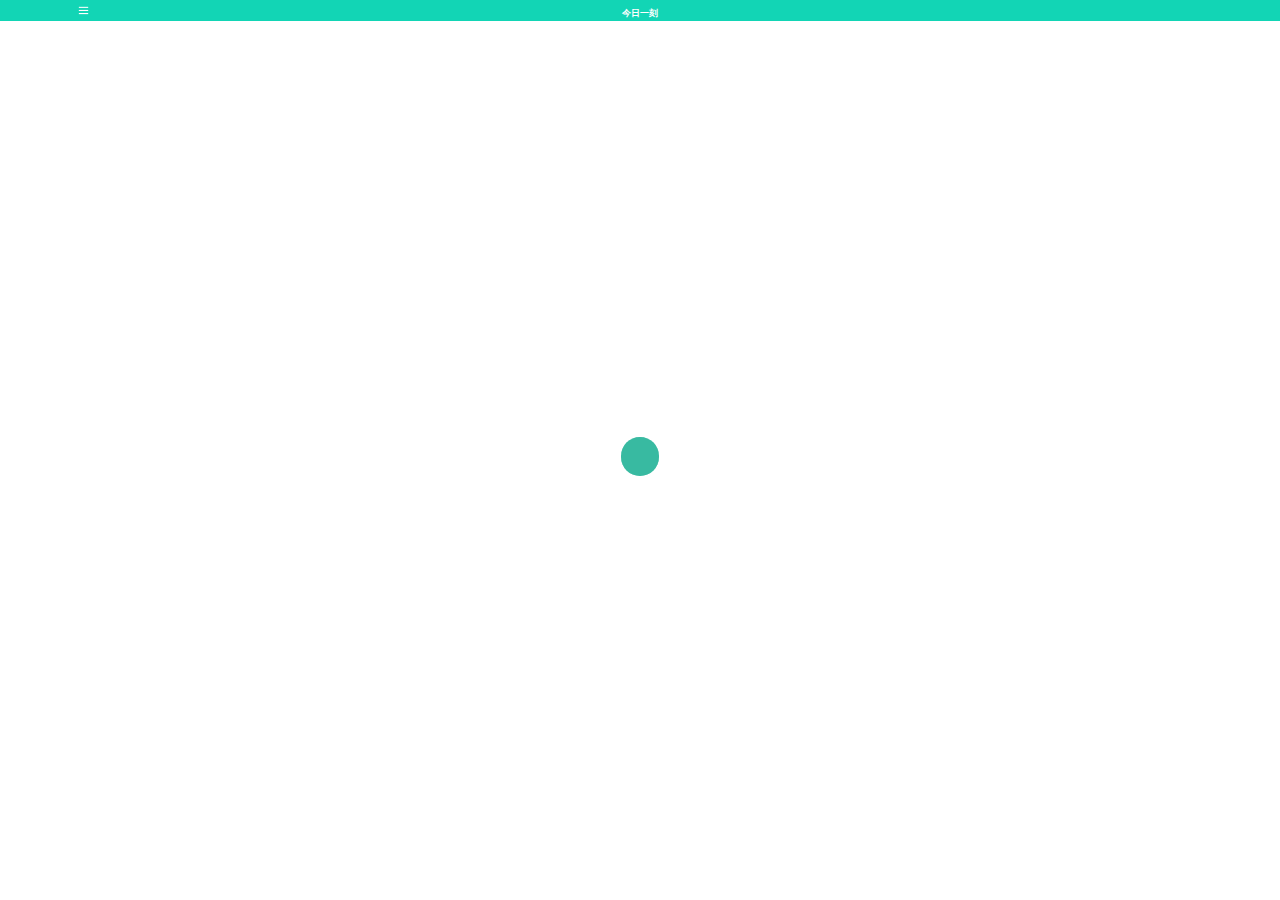
==== commit 23f6a331: "更新" ====
--- a/index.html
+++ b/index.html
@@ -9,14 +9,14 @@
     <link rel="stylesheet" href="css/index.css">
 
 </head>
-<body  ng-class="{noscroll:isNav}" style= "overflow-x:hidden" ng-swipe-left="swipeLeft()">
+<body  ng-class="{noscroll:isNav}" style= "overflow-x:hidden;" ng-swipe-left="swipeLeft()">
 <!--下面是否添加的类,指的是当nav图标被点击时,是否添加那个类名(在index.less里)-->
 <nav></nav>
 <div id="mainContent" ng-swipe-right="swipeRight()">
     <div ng-show="title == '今日一刻'"  ui-view="home"></div>
     <div ng-show="title == '往期内容'"  ui-view="past"
          infinite-scroll='scrollaa()'
-         infinite-scroll-distance='0.1'
+         infinite-scroll-distance='0'
          infinite-scroll-immediate-check= 'false'
     ></div>
     <div  ng-show="title == '热门作者' || title.indexOf('的') != -1"  ui-view="author"></div>
--- a/css/index.css
+++ b/css/index.css
@@ -1 +1 @@
-progress,sub,sup{vertical-align:baseline}button,hr,input{overflow:visible}.nav,.nav a{left:0;top:0}#tabbar,#tabbar ul li img,audio,canvas,progress,video{display:inline-block}login a:active,login a:hover,login a:link,login a:visited{text-decoration:none}#detail-content,#mainContent,.homemain,login{transition:all .5s}body{font-family:"Helvetica Neue",Helvetica,Arial,"PingFang SC","Hiragino Sans GB","Heiti SC","Microsoft YaHei","WenQuanYi Micro Hei",sans-serif;margin:0}.fl{float:left}.fr{float:right}.clearfix{clear:both}/*! normalize.css v4.1.1 | MIT License | github.com/necolas/normalize.css */html{-ms-text-size-adjust:100%;-webkit-text-size-adjust:100%}article,aside,details,figcaption,figure,footer,header,main,menu,nav,section,summary{display:block}audio:not([controls]){display:none;height:0}[hidden],template{display:none}a{background-color:transparent;-webkit-text-decoration-skip:objects}a:active,a:hover{outline-width:0}abbr[title]{border-bottom:none;text-decoration:underline;text-decoration:underline dotted}b,strong{font-weight:bolder}dfn{font-style:italic}h1{font-size:2em;margin:.67em 0}mark{background-color:#ff0;color:#000}small{font-size:80%}sub,sup{font-size:75%;line-height:0;position:relative}sub{bottom:-.25em}sup{top:-.5em}img{border-style:none}svg:not(:root){overflow:hidden}code,kbd,pre,samp{font-size:1em}figure{margin:1em 40px}hr{box-sizing:content-box;height:0}#tabbar,.homemain,.homemain .list,legend{box-sizing:border-box}button,input,select,textarea{font:inherit;margin:0}optgroup{font-weight:700}button,select{text-transform:none}[type=reset],[type=submit],button,html [type=button]{-webkit-appearance:button}[type=button]::-moz-focus-inner,[type=reset]::-moz-focus-inner,[type=submit]::-moz-focus-inner,button::-moz-focus-inner{border-style:none;padding:0}[type=button]:-moz-focusring,[type=reset]:-moz-focusring,[type=submit]:-moz-focusring,button:-moz-focusring{outline:ButtonText dotted 1px}fieldset{border:1px solid silver;margin:0 2px;padding:.35em .625em .75em}legend{color:inherit;display:table;max-width:100%;padding:0;white-space:normal}textarea{overflow:auto}[type=radio],[type=checkbox]{box-sizing:border-box;padding:0}[type=number]::-webkit-inner-spin-button,[type=number]::-webkit-outer-spin-button{height:auto}[type=search]{-webkit-appearance:textfield;outline-offset:-2px}[type=search]::-webkit-search-cancel-button,[type=search]::-webkit-search-decoration{-webkit-appearance:none}::-webkit-input-placeholder{color:inherit;opacity:.54}::-webkit-file-upload-button{-webkit-appearance:button;font:inherit}dd,div,dl,dt,li,p,span,ul{margin:0;padding:0}.nav{width:100%;height:1.33333333rem;line-height:1.33333333rem;background-color:#12d5b5;text-align:center;color:#fff;position:fixed;z-index:999}.nav a{width:13%;height:100%;position:absolute}.nav a:first-of-type img{width:.8rem;height:.8rem;padding:.26666667rem}.nav a:last-of-type img{width:.64rem;height:.64rem;padding:.34666667rem}.nav a:active{border-radius:50%;background-color:#16efc0}.nav span{width:100%;font-size:.53333333rem;margin-bottom:.26666667rem;font-weight:600}#tabbar{transition:all .4s;height:100%;width:55%;background-color:#f2f2f2;left:-55%;top:0;position:fixed;z-index:99999;border-right:solid #e0e0e0;border-width:.02666667rem;box-shadow:-2px 0 8px #d2d2d2 inset}#tabbar ul{width:85%;list-style:none}#tabbar ul li:first-of-type{height:.85333333rem;padding-top:.53333333rem;padding-bottom:.53333333rem}#tabbar ul li:first-of-type img{width:.85333333rem;height:.85333333rem}#tabbar ul li:first-of-type span{color:#a3a3a3;font-size:.37333333rem;padding-left:.26666667rem;line-height:.85333333rem}#tabbar ul li:active{background-color:#fff}#tabbar ul li{width:100%;height:.66666667rem;padding:.4rem}#tabbar ul li img{width:.66666667rem;height:.66666667rem;vertical-align:top}#tabbar ul li span{font-size:.48rem;padding-left:.4rem}.loading{-webkit-transform:translate(100%,0);-moz-transform:translate(100%,0);-ms-transform:translate(100%,0);-o-transform:translate(100%,0);transform:translate(100%,0)}.home-loading{width:2.4rem;height:2.4rem;position:fixed;top:50%;left:50%;margin-top:-.8rem;margin-left:-1.2rem}.home-loading .double-bounce1,.home-loading .double-bounce2{width:100%;height:100%;border-radius:50%;background-color:#13ae8f;opacity:.6;position:absolute;top:0;left:0;-webkit-animation:bounce 2s infinite ease-in-out;-moz-animation:bounce 2s infinite ease-in-out;-ms-animation:bounce 2s infinite ease-in-out;-o-animation:bounce 2s infinite ease-in-out;animation:bounce 2s infinite ease-in-out}.home-loading .double-bounce2{-webkit-animation-delay:-1s;-moz-animation-delay:-1s;-ms-animation-delay:-1s;-o-animation-delay:-1s;animation-delay:-1s}@-webkit-keyframes bounce{0%,100%{-webkit-transform:scale(0);-moz-transform:scale(0);-ms-transform:scale(0);-o-transform:scale(0);transform:scale(0)}50%{-webkit-transform:scale(1);-moz-transform:scale(1);-ms-transform:scale(1);-o-transform:scale(1);transform:scale(1)}}.homemain{background-color:#f8f8f8;padding-top:1.6rem}.homemain .list{height:auto;border-top:solid #ccc;border-width:.02666667rem;position:relative;padding:0 .53333333rem .53333333rem}.homemain .list .smallTitle{display:block;font-size:.34666667rem;width:2.13333333rem;line-height:.69333333rem;color:#fff;background-color:#b6b6b6;text-align:center;border-radius:0 0 .13333333rem .13333333rem}.homemain .list .listtitle{font-size:.69333333rem;margin-top:.4rem;margin-bottom:.53333333rem;font-weight:600}.homemain .list .post1 p,.homemain .list .post3 p{font-size:.4rem;line-height:.64rem;color:#5f5f5f}.homemain .list .post1{overflow:hidden;width:100%}.homemain .list .post1 p{width:55%;float:left;overflow:hidden;text-overflow:ellipsis;display:-webkit-box;-webkit-line-clamp:6;-webkit-box-orient:vertical}.homemain .list .post1 span{width:43%;height:3.46666667rem;float:right;background-repeat:no-repeat;background-position-x:center;background-position-y:center;background-size:cover}.homemain .list .post2{width:100%;height:5.6rem;position:relative}.homemain .list .post2 .post2-img{width:95%;height:5.33333333rem;position:absolute;bottom:0;left:0;z-index:100;overflow:hidden}.homemain .list .post2 .post2-img img{width:100%;position:absolute;left:0}.homemain .list .post2 .border1,.homemain .list .post2 .border2{width:95%;height:5.33333333rem;position:absolute;background-color:transparent;box-sizing:border-box}.homemain .list .post2 .border1{border:solid #ccc;border-width:.02666667rem;bottom:.13333333rem;left:.13333333rem;z-index:10}.homemain .list .post2 .border2{border:solid #ccc;border-width:.02666667rem;bottom:.26666667rem;left:.26666667rem;z-index:8}.authordetailstyle .author-top{padding:.53333333rem;text-align:center}.authordetailstyle .author-top img{width:1.28rem;border-radius:50%}.authordetailstyle .author-top h2{font-size:.64rem;color:#000}.authordetailstyle .author-top p{color:#a2a2a2;padding-top:.13333333rem;font-size:.37333333rem}.authordetailstyle .author-top a{color:#12d5b5;display:inline-block;border:solid #12d5b5;border-width:.02666667rem;margin-top:.53333333rem;margin-bottom:.13333333rem;border-radius:.13333333rem;padding:.13333333rem .26666667rem}.authordetailstyle .list .listtitle{font-size:.53333333rem;margin-top:.13333333rem;font-weight:500;margin-bottom:.13333333rem!important}.authordetailstyle .list .post1 p,.authordetailstyle .list .post3 p{font-size:.37333333rem!important;display:-webkit-box;-webkit-line-clamp:3;-webkit-box-orient:vertical;text-overflow:ellipsis;overflow:hidden}.authordetailstyle .list .post1 p{width:76%}.authordetailstyle .list .post1 span{width:22%;height:1.86666667rem}.authordetailstyle .list .post2{height:2rem}.authordetailstyle .list .post2 div:last-of-type{width:100%;height:100%;overflow:hidden}.authordetailstyle .list .post2 div:last-of-type img{width:30%;height:1.86666667rem;margin-right:.32rem}.authordetailstyle .list .post2 div:last-of-type img:last-of-type{margin-right:0}.authordetailstyle .list .post3 p{color:#9c9c9c}.detailCss{-webkit-transform:translate(100%,0);-moz-transform:translate(100%,0);-ms-transform:translate(100%,0);-o-transform:translate(100%,0);transform:translate(100%,0)}#detail-content{background:#f9f9f9;margin-top:.77333333rem;margin-bottom:.26666667rem;font-size:.58666667rem}#detail-content a{color:#12d5b5}#detail-content #header{padding:.53333333rem .53333333rem 0}#detail-content #header>a{width:100%;height:100%;font-size:.42666667rem;color:#999;padding:.13333333rem .26666667rem;background-color:#ececec}#detail-content #header>p{font-size:.85333333rem;letter-spacing:2px;padding-top:.4rem;padding-bottom:.4rem}#detail-content #header .info img{width:12%;border-radius:50%;vertical-align:middle}#detail-content #header .info p{display:inline-block;letter-spacing:1px;font-size:.42666667rem;color:#999;margin-left:.26666667rem}#detail-content #content{padding:0 .53333333rem .53333333rem}#detail-content #content hr{border:none}#detail-content #content p{font-size:.53333333rem;line-height:.69333333rem;letter-spacing:2px;margin-top:.4rem;margin-bottom:.4rem}#detail-content #footer .url_box,#detail-content #footer p{text-indent:1em;line-height:1.33333333rem}#detail-content #content .content_img img{width:100%}#detail-content #content .content_img p{color:#999;font-size:.42666667rem;margin-top:0}#detail-content #footer{font-size:.42666667rem;color:#999}#detail-content #footer p{border-width:.02666667rem;border-bottom:solid #eee}#detail-content #footer .author-feed{border-top:solid #eee}#detail-content #footer .author-feed span a img{vertical-align:middle;width:10%;border-radius:50%;padding-left:.13333333rem;padding-right:.13333333rem}#detail-content #footer .column a{border:solid #12d5b5;border-width:.02666667rem;padding:.08rem .32rem .10666667rem}#detail-content #footer .url_box span{display:inline-block;text-indent:10px}.author-list{background-color:#f9f9f9;padding-top:1.33333333rem;box-sizing:border-box;letter-spacing:.5px}.author-list .author-list-top{line-height:1.06666667rem;font-size:.42666667rem;color:#a7a7a7;border-bottom:solid #ccc;border-width:.02666667rem;padding-left:.53333333rem}.author-list ul{width:100%;padding:0 .53333333rem .53333333rem}.author-list ul>li{width:100%;padding-top:.66666667rem;padding-bottom:.66666667rem}.author-list ul>li img{border-radius:50%;width:15%}.author-list ul>li dl{float:right;width:72%;border-bottom:solid #ccc;border-width:.02666667rem;padding-bottom:.8rem;padding-right:.66666667rem}.author-list ul>li dl dt{width:100%;font-weight:600;font-size:.48rem;padding-top:.05333333rem}.author-list ul>li dl dd{width:92%;color:#a7a7a7;font-size:.37333333rem;padding-top:.16rem;overflow:hidden;white-space:nowrap;text-overflow:ellipsis}login,login a{color:#fff}.loginHidden{-webkit-transform:translateY(-100%);-moz-transform:translateY(-100%);-ms-transform:translateY(-100%);-o-transform:translateY(-100%);transform:translateY(-100%)}login{width:100%;height:100%;background-image:linear-gradient(120deg,#17dbad 20%,#8fd3f4 120%);-webkit-background-size:cover;background-size:cover;display:inline-block;top:100%;left:0;position:fixed;z-index:999999999;text-align:center}login a:active{color:rgba(0,0,0,.37)}login .login-close{width:100%;padding:.8rem .53333333rem .53333333rem;box-sizing:border-box;text-align:left}login .login-close span{display:inline-block;width:.64rem;height:.64rem;line-height:.64rem;font-size:.53333333rem;text-align:center;background-color:rgba(255,255,255,.4);border-radius:50%}login .login-close span:active{color:#444734;background-color:rgba(255,255,255,.5)}login h1{color:rgba(255,255,255,.9)}login .login-input{padding:1.46666667rem}login .login-input div{position:relative;width:100%}login .login-input div img{width:.69333333rem;height:.69333333rem;position:absolute;top:.18666667rem;left:.18666667rem;z-index:1;opacity:.7}login .login-input div span{width:.58666667rem;height:.58666667rem;line-height:.58666667rem;font-size:.42666667rem;border-radius:50%;position:absolute;top:.24rem;right:.24rem;z-index:1;opacity:.7;color:#000;background-color:#ccc}login .login-input input{width:100%;height:.8rem;border-radius:.13333333rem;border:none;margin-bottom:.53333333rem;font-size:.4rem;text-indent:3em;padding-top:.13333333rem;padding-bottom:.13333333rem}login .login-input div:nth-of-type(2) input{margin-bottom:0}login .login-input .login-submit{height:1.06666667rem;text-indent:0;color:#fff;background-color:rgba(26,177,158,.85)}login .login-input a{display:block;width:100%;text-align:right;padding:.21333333rem;box-sizing:border-box}homelist,login .regist{display:inline-block}login .regist{margin-top:1.06666667rem;width:1.33333333rem;line-height:1.06666667rem}#mainContent,homelist{width:100%;height:100%}.cur{color:#12d5b5}.onlyPicTitleMarginBottom{margin-bottom:.53333333rem!important}#tabbar.tabbarIn{-webkit-transform:translateX(100%);-moz-transform:translateX(100%);-ms-transform:translateX(100%);-o-transform:translateX(100%);transform:translateX(100%)}@-webkit-keyframes tabbarin{0%{-webkit-transform:translateX(0);-moz-transform:translateX(0);-ms-transform:translateX(0);-o-transform:translateX(0);transform:translateX(0)}100%{-webkit-transform:translateX(60%);-moz-transform:translateX(60%);-ms-transform:translateX(60%);-o-transform:translateX(60%);transform:translateX(60%)}}.noscroll{overflow:hidden}+progress,sub,sup{vertical-align:baseline}button,hr,input{overflow:visible}.nav,.nav a{left:0;top:0}#tabbar,#tabbar ul li img,audio,canvas,progress,video{display:inline-block}.go-past a,.homemain .list .smallTitle,.nav,login{text-align:center}.go-past a,.go-past a:active,login a:active,login a:hover,login a:link,login a:visited{text-decoration:none}#detail-content,#mainContent,.homemain,login{transition:all .5s}body{font-family:"Helvetica Neue",Helvetica,Arial,"PingFang SC","Hiragino Sans GB","Heiti SC","Microsoft YaHei","WenQuanYi Micro Hei",sans-serif;margin:0}.fl{float:left}.fr{float:right}.clearfix{clear:both}/*! normalize.css v4.1.1 | MIT License | github.com/necolas/normalize.css */html{-ms-text-size-adjust:100%;-webkit-text-size-adjust:100%}article,aside,details,figcaption,figure,footer,header,main,menu,nav,section,summary{display:block}audio:not([controls]){display:none;height:0}[hidden],template{display:none}a{background-color:transparent;-webkit-text-decoration-skip:objects}a:active,a:hover{outline-width:0}abbr[title]{border-bottom:none;text-decoration:underline;text-decoration:underline dotted}b,strong{font-weight:bolder}dfn{font-style:italic}h1{font-size:2em;margin:.67em 0}mark{background-color:#ff0;color:#000}small{font-size:80%}sub,sup{font-size:75%;line-height:0;position:relative}sub{bottom:-.25em}sup{top:-.5em}img{border-style:none}svg:not(:root){overflow:hidden}code,kbd,pre,samp{font-size:1em}figure{margin:1em 40px}hr{box-sizing:content-box;height:0}#tabbar,.homemain,.homemain .list,legend{box-sizing:border-box}button,input,select,textarea{font:inherit;margin:0}optgroup{font-weight:700}button,select{text-transform:none}[type=reset],[type=submit],button,html [type=button]{-webkit-appearance:button}[type=button]::-moz-focus-inner,[type=reset]::-moz-focus-inner,[type=submit]::-moz-focus-inner,button::-moz-focus-inner{border-style:none;padding:0}[type=button]:-moz-focusring,[type=reset]:-moz-focusring,[type=submit]:-moz-focusring,button:-moz-focusring{outline:ButtonText dotted 1px}fieldset{border:1px solid silver;margin:0 2px;padding:.35em .625em .75em}legend{color:inherit;display:table;max-width:100%;padding:0;white-space:normal}textarea{overflow:auto}[type=radio],[type=checkbox]{box-sizing:border-box;padding:0}[type=number]::-webkit-inner-spin-button,[type=number]::-webkit-outer-spin-button{height:auto}[type=search]{-webkit-appearance:textfield;outline-offset:-2px}[type=search]::-webkit-search-cancel-button,[type=search]::-webkit-search-decoration{-webkit-appearance:none}::-webkit-input-placeholder{color:inherit;opacity:.54}::-webkit-file-upload-button{-webkit-appearance:button;font:inherit}dd,div,dl,dt,li,p,span,ul{margin:0;padding:0}.nav{width:100%;height:1.33333333rem;line-height:1.33333333rem;background-color:#12d5b5;color:#fff;position:fixed;z-index:999}.nav a{width:13%;height:100%;position:absolute}.nav a:first-of-type img{width:.8rem;height:.8rem;padding:.26666667rem}.nav a:last-of-type img{width:.64rem;height:.64rem;padding:.34666667rem}.nav a:active{border-radius:50%;background-color:#16efc0}.nav span{width:100%;font-size:.53333333rem;margin-bottom:.26666667rem;font-weight:600}#tabbar{transition:all .4s;height:100%;width:55%;background-color:#f2f2f2;left:-55%;top:0;position:fixed;z-index:99999;border-right:solid #e0e0e0;border-width:.02666667rem;box-shadow:-2px 0 8px #d2d2d2 inset}#tabbar ul{width:85%;list-style:none}#tabbar ul li:first-of-type{height:.85333333rem;padding-top:.53333333rem;padding-bottom:.53333333rem}#tabbar ul li:first-of-type img{width:.85333333rem;height:.85333333rem}#tabbar ul li:first-of-type span{color:#a3a3a3;font-size:.37333333rem;padding-left:.26666667rem;line-height:.85333333rem}#tabbar ul li:active{background-color:#fff}#tabbar ul li{width:100%;height:.66666667rem;padding:.4rem}#tabbar ul li img{width:.66666667rem;height:.66666667rem;vertical-align:top}#tabbar ul li span{font-size:.48rem;padding-left:.4rem}.loading{-webkit-transform:translate(100%,0);-moz-transform:translate(100%,0);-ms-transform:translate(100%,0);-o-transform:translate(100%,0);transform:translate(100%,0)}.home-loading{width:2.4rem;height:2.4rem;position:fixed;top:50%;left:50%;margin-top:-.8rem;margin-left:-1.2rem}.home-loading .double-bounce1,.home-loading .double-bounce2{width:100%;height:100%;border-radius:50%;background-color:#13ae8f;opacity:.6;position:absolute;top:0;left:0;-webkit-animation:bounce 2s infinite ease-in-out;-moz-animation:bounce 2s infinite ease-in-out;-ms-animation:bounce 2s infinite ease-in-out;-o-animation:bounce 2s infinite ease-in-out;animation:bounce 2s infinite ease-in-out}.home-loading .double-bounce2{-webkit-animation-delay:-1s;-moz-animation-delay:-1s;-ms-animation-delay:-1s;-o-animation-delay:-1s;animation-delay:-1s}@-webkit-keyframes bounce{0%,100%{-webkit-transform:scale(0);-moz-transform:scale(0);-ms-transform:scale(0);-o-transform:scale(0);transform:scale(0)}50%{-webkit-transform:scale(1);-moz-transform:scale(1);-ms-transform:scale(1);-o-transform:scale(1);transform:scale(1)}}.data-loading{width:100%;height:8rem;position:relative;top:0;left:0;margin:0}.data-loading .double-bounce1,.data-loading .double-bounce2{width:2.4rem;height:2.4rem;top:50%;left:50%;margin-top:-1.2rem;margin-left:-1.2rem}.homemain{padding-top:1.33333333rem}.homemain .list{height:auto;border-top:solid #ccc;border-width:.02666667rem;position:relative;padding:0 .53333333rem .53333333rem}.homemain .list .smallTitle{display:block;font-size:.34666667rem;width:2.13333333rem;line-height:.69333333rem;color:#fff;background-color:#b6b6b6;border-radius:0 0 .13333333rem .13333333rem}.homemain .list .listtitle{font-size:.69333333rem;margin-top:.4rem;margin-bottom:.53333333rem;font-weight:600}.homemain .list .post1 p,.homemain .list .post3 p{font-size:.4rem;line-height:.64rem;color:#5f5f5f}.homemain .list .post1{overflow:hidden;width:100%}.homemain .list .post1 p{width:55%;float:left;overflow:hidden;text-overflow:ellipsis;display:-webkit-box;-webkit-line-clamp:6;-webkit-box-orient:vertical}.homemain .list .post1 span{width:43%;height:3.46666667rem;float:right;background-repeat:no-repeat;background-position-x:center;background-position-y:center;background-size:cover}.homemain .list .post2{width:100%;height:5.6rem;position:relative}.homemain .list .post2 .post2-img{width:95%;height:5.33333333rem;position:absolute;bottom:0;left:0;z-index:100;overflow:hidden}.homemain .list .post2 .post2-img img{width:100%;position:absolute;left:0}.homemain .list .post2 .border1,.homemain .list .post2 .border2{width:95%;height:5.33333333rem;position:absolute;background-color:transparent;box-sizing:border-box}.homemain .list .post2 .border1{border:solid #ccc;border-width:.02666667rem;bottom:.13333333rem;left:.13333333rem;z-index:10}.homemain .list .post2 .border2{border:solid #ccc;border-width:.02666667rem;bottom:.26666667rem;left:.26666667rem;z-index:8}.go-past{padding:.13333333rem .53333333rem .53333333rem;box-sizing:border-box}.go-past a{display:block;line-height:1.33333333rem;color:#fff;background-color:#12d5b5;border-radius:.13333333rem;font-size:.50666667rem}.go-past a:active{background-color:#11af92}.authordetailstyle .author-top{padding:.53333333rem;text-align:center}.authordetailstyle .author-top img{width:1.28rem;border-radius:50%}.authordetailstyle .author-top h2{font-size:.64rem;color:#000}.authordetailstyle .author-top p{color:#a2a2a2;padding-top:.13333333rem;font-size:.37333333rem}.authordetailstyle .author-top a{color:#12d5b5;display:inline-block;border:solid #12d5b5;border-width:.02666667rem;margin-top:.53333333rem;margin-bottom:.13333333rem;border-radius:.13333333rem;padding:.13333333rem .26666667rem}.authordetailstyle .list .listtitle{font-size:.53333333rem;margin-top:.13333333rem;font-weight:500;margin-bottom:.13333333rem!important}.authordetailstyle .list .post1 p,.authordetailstyle .list .post3 p{font-size:.37333333rem!important;display:-webkit-box;-webkit-line-clamp:3;-webkit-box-orient:vertical;text-overflow:ellipsis;overflow:hidden}.authordetailstyle .list .post1 p{width:76%}.authordetailstyle .list .post1 span{width:22%;height:1.86666667rem}.authordetailstyle .list .post2{height:2rem}.authordetailstyle .list .post2 div:last-of-type{width:100%;height:100%;overflow:hidden}.authordetailstyle .list .post2 div:last-of-type img{width:30%;height:1.86666667rem;margin-right:.32rem}.authordetailstyle .list .post2 div:last-of-type img:last-of-type{margin-right:0}.authordetailstyle .list .post3 p{color:#9c9c9c}.detailCss{-webkit-transform:translate(100%,0);-moz-transform:translate(100%,0);-ms-transform:translate(100%,0);-o-transform:translate(100%,0);transform:translate(100%,0)}#detail-content{background:#f9f9f9;margin-top:.77333333rem;margin-bottom:.26666667rem;font-size:.58666667rem}#detail-content a{color:#12d5b5}#detail-content #header{padding:.53333333rem .53333333rem 0}#detail-content #header>a{width:100%;height:100%;font-size:.42666667rem;color:#999;padding:.13333333rem .26666667rem;background-color:#ececec}#detail-content #header>p{font-size:.85333333rem;letter-spacing:2px;padding-top:.4rem;padding-bottom:.4rem}#detail-content #header .info img{width:12%;border-radius:50%;vertical-align:middle}#detail-content #header .info p{display:inline-block;letter-spacing:1px;font-size:.42666667rem;color:#999;margin-left:.26666667rem}#detail-content #content{padding:0 .53333333rem .53333333rem}#detail-content #content hr{border:none}#detail-content #content p{font-size:.53333333rem;line-height:.69333333rem;letter-spacing:2px;margin-top:.4rem;margin-bottom:.4rem}#detail-content #footer .url_box,#detail-content #footer p{text-indent:1em;line-height:1.33333333rem}#detail-content #content .content_img img{width:100%}#detail-content #content .content_img p{color:#999;font-size:.42666667rem;margin-top:0}#detail-content #footer{font-size:.42666667rem;color:#999}#detail-content #footer p{border-width:.02666667rem;border-bottom:solid #eee}#detail-content #footer .author-feed{border-top:solid #eee}#detail-content #footer .author-feed span a img{vertical-align:middle;width:10%;border-radius:50%;padding-left:.13333333rem;padding-right:.13333333rem}#detail-content #footer .column a{border:solid #12d5b5;border-width:.02666667rem;padding:.08rem .32rem .10666667rem}#detail-content #footer .url_box span{display:inline-block;text-indent:10px}.author-list{background-color:#f9f9f9;padding-top:1.33333333rem;box-sizing:border-box;letter-spacing:.5px}.author-list .author-list-top{line-height:1.06666667rem;font-size:.42666667rem;color:#a7a7a7;border-bottom:solid #ccc;border-width:.02666667rem;padding-left:.53333333rem}.author-list ul{width:100%;padding:0 .53333333rem .53333333rem}.author-list ul>li{width:100%;padding-top:.66666667rem;padding-bottom:.66666667rem}.author-list ul>li img{border-radius:50%;width:15%}.author-list ul>li dl{float:right;width:72%;border-bottom:solid #ccc;border-width:.02666667rem;padding-bottom:.8rem;padding-right:.66666667rem}.author-list ul>li dl dt{width:100%;font-weight:600;font-size:.48rem;padding-top:.05333333rem}.author-list ul>li dl dd{width:92%;color:#a7a7a7;font-size:.37333333rem;padding-top:.16rem;overflow:hidden;white-space:nowrap;text-overflow:ellipsis}login,login a{color:#fff}.loginHidden{-webkit-transform:translateY(-100%);-moz-transform:translateY(-100%);-ms-transform:translateY(-100%);-o-transform:translateY(-100%);transform:translateY(-100%)}login{width:100%;height:100%;background-image:linear-gradient(120deg,#17dbad 20%,#8fd3f4 120%);-webkit-background-size:cover;background-size:cover;display:inline-block;top:100%;left:0;position:fixed;z-index:999999999}login a:active{color:rgba(0,0,0,.37)}login .login-close{width:100%;padding:.8rem .53333333rem .53333333rem;box-sizing:border-box;text-align:left}login .login-close span{display:inline-block;width:.64rem;height:.64rem;line-height:.64rem;font-size:.53333333rem;text-align:center;background-color:rgba(255,255,255,.4);border-radius:50%}login .login-close span:active{color:#444734;background-color:rgba(255,255,255,.5)}login h1{color:rgba(255,255,255,.9)}login .login-input{padding:1.46666667rem}login .login-input div{position:relative;width:100%}login .login-input div img{width:.69333333rem;height:.69333333rem;position:absolute;top:.18666667rem;left:.18666667rem;z-index:1;opacity:.7}login .login-input div span{width:.58666667rem;height:.58666667rem;line-height:.58666667rem;font-size:.42666667rem;border-radius:50%;position:absolute;top:.24rem;right:.24rem;z-index:1;opacity:.7;color:#000;background-color:#ccc}login .login-input input{width:100%;height:.8rem;border-radius:.13333333rem;border:none;margin-bottom:.53333333rem;font-size:.4rem;text-indent:3em;padding-top:.13333333rem;padding-bottom:.13333333rem}login .login-input div:nth-of-type(2) input{margin-bottom:0}login .login-input .login-submit{height:1.06666667rem;text-indent:0;color:#fff;background-color:rgba(26,177,158,.85)}login .login-input a{display:block;width:100%;text-align:right;padding:.21333333rem;box-sizing:border-box}homelist,login .regist{display:inline-block}login .regist{margin-top:1.06666667rem;width:1.33333333rem;line-height:1.06666667rem}#mainContent,homelist{width:100%;height:100%}.cur{color:#12d5b5}.onlyPicTitleMarginBottom{margin-bottom:.53333333rem!important}#tabbar.tabbarIn{-webkit-transform:translateX(100%);-moz-transform:translateX(100%);-ms-transform:translateX(100%);-o-transform:translateX(100%);transform:translateX(100%)}@-webkit-keyframes tabbarin{0%{-webkit-transform:translateX(0);-moz-transform:translateX(0);-ms-transform:translateX(0);-o-transform:translateX(0);transform:translateX(0)}100%{-webkit-transform:translateX(60%);-moz-transform:translateX(60%);-ms-transform:translateX(60%);-o-transform:translateX(60%);transform:translateX(60%)}}.noscroll{overflow:hidden}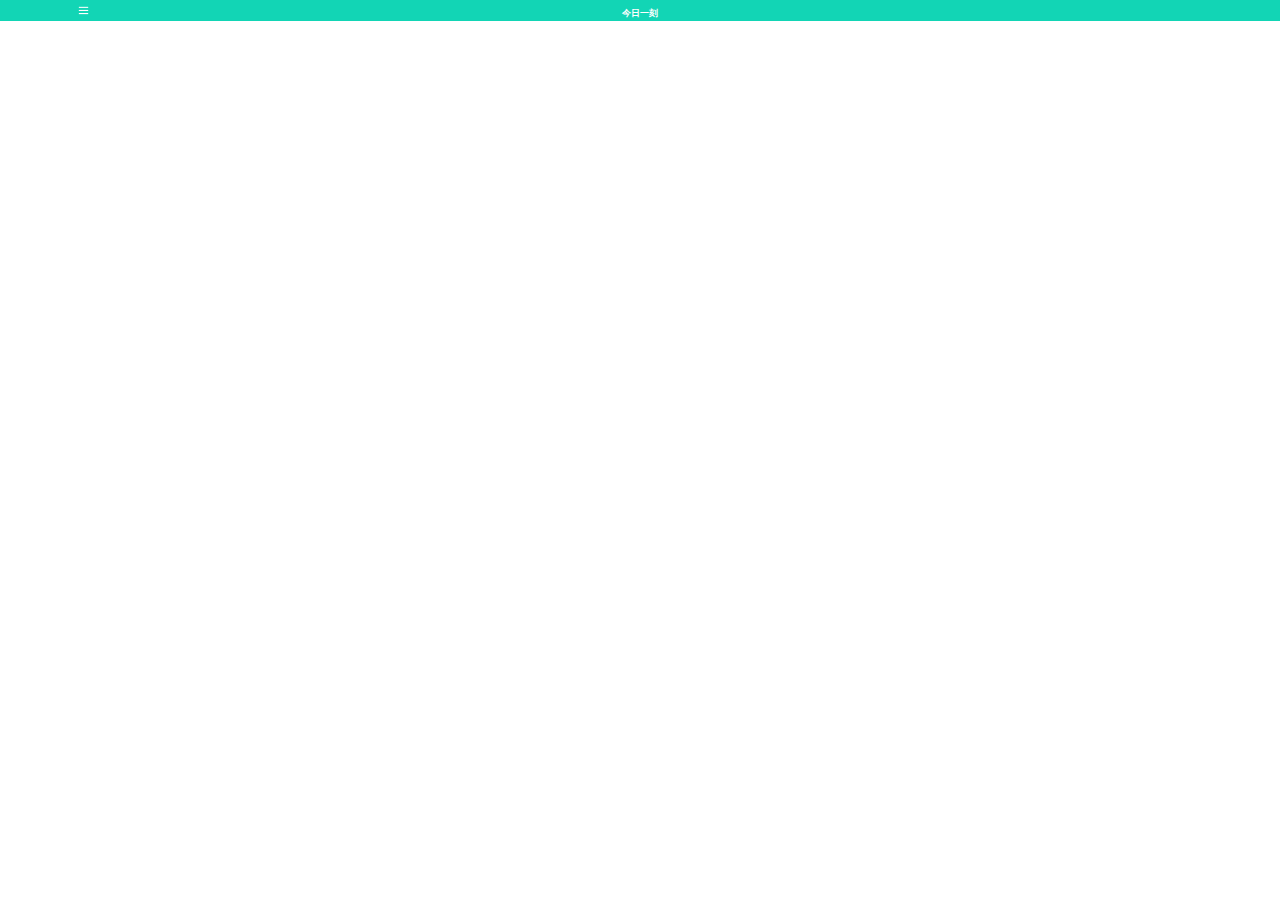
==== commit 3cbaf263: "更新" ====
--- a/index.html
+++ b/index.html
@@ -1,25 +1,32 @@
 <!DOCTYPE html>
 
-<html lang="en" ng-app="app" ng-controller="appController" ng-class="{noscroll:isNav}">
+<html lang="en" ng-app="app"
+      ng-controller="appController"
+      ng-class="{noscroll:(isNav||loginIn)}">
 <head>
     <meta charset="UTF-8">
     <meta name="referrer" content="never">
     <title>一刻</title>
     <script src="http://g.tbcdn.cn/mtb/lib-flexible/0.3.4/??flexible_css.js,flexible.js"></script>
     <link rel="stylesheet" href="css/index.css">
-
 </head>
-<body  ng-class="{noscroll:isNav}" style= "overflow-x:hidden;" ng-swipe-left="swipeLeft()">
+<body ng-class="{noscroll:(isNav||loginIn)}" ng-swipe-left="swipeLeft()">
 <!--下面是否添加的类,指的是当nav图标被点击时,是否添加那个类名(在index.less里)-->
 <nav></nav>
 <div id="mainContent" ng-swipe-right="swipeRight()">
     <div ng-show="title == '今日一刻'"  ui-view="home"></div>
-    <div ng-show="title == '往期内容'"  ui-view="past"
-         infinite-scroll='scrollaa()'
+    <div ng-show="title == '往期内容'"
+         ui-view="past"
+         infinite-scroll='pastMore()'
          infinite-scroll-distance='0'
          infinite-scroll-immediate-check= 'false'
     ></div>
-    <div  ng-show="title == '热门作者' || title.indexOf('的') != -1"  ui-view="author"></div>
+    <div  ng-show="title == '热门作者' || title.indexOf('主页') != -1"
+          ui-view="author"
+          infinite-scroll='authorListMore()'
+          infinite-scroll-distance='0'
+          infinite-scroll-immediate-check= 'false'
+    ></div>
     <div  ng-show="title == '栏目浏览'"  ui-view="content"></div>
     <div  ng-show="title == '我喜欢的'"  ui-view="my"></div>
 </div>
@@ -32,5 +39,6 @@
 <script src="lib/angular-ui-router.min.js"></script>
 <script src="lib/angular-touch.min.js"></script>
 <script src="lib/ng-infinite-scroll.min.js"></script>
+<script src="lib/angular-lazy-img.js"></script>
 <script src="js/index.js"></script>
 </html>--- a/css/index.css
+++ b/css/index.css
@@ -1 +1 @@
-progress,sub,sup{vertical-align:baseline}button,hr,input{overflow:visible}.nav,.nav a{left:0;top:0}#tabbar,#tabbar ul li img,audio,canvas,progress,video{display:inline-block}.go-past a,.homemain .list .smallTitle,.nav,login{text-align:center}.go-past a,.go-past a:active,login a:active,login a:hover,login a:link,login a:visited{text-decoration:none}#detail-content,#mainContent,.homemain,login{transition:all .5s}body{font-family:"Helvetica Neue",Helvetica,Arial,"PingFang SC","Hiragino Sans GB","Heiti SC","Microsoft YaHei","WenQuanYi Micro Hei",sans-serif;margin:0}.fl{float:left}.fr{float:right}.clearfix{clear:both}/*! normalize.css v4.1.1 | MIT License | github.com/necolas/normalize.css */html{-ms-text-size-adjust:100%;-webkit-text-size-adjust:100%}article,aside,details,figcaption,figure,footer,header,main,menu,nav,section,summary{display:block}audio:not([controls]){display:none;height:0}[hidden],template{display:none}a{background-color:transparent;-webkit-text-decoration-skip:objects}a:active,a:hover{outline-width:0}abbr[title]{border-bottom:none;text-decoration:underline;text-decoration:underline dotted}b,strong{font-weight:bolder}dfn{font-style:italic}h1{font-size:2em;margin:.67em 0}mark{background-color:#ff0;color:#000}small{font-size:80%}sub,sup{font-size:75%;line-height:0;position:relative}sub{bottom:-.25em}sup{top:-.5em}img{border-style:none}svg:not(:root){overflow:hidden}code,kbd,pre,samp{font-size:1em}figure{margin:1em 40px}hr{box-sizing:content-box;height:0}#tabbar,.homemain,.homemain .list,legend{box-sizing:border-box}button,input,select,textarea{font:inherit;margin:0}optgroup{font-weight:700}button,select{text-transform:none}[type=reset],[type=submit],button,html [type=button]{-webkit-appearance:button}[type=button]::-moz-focus-inner,[type=reset]::-moz-focus-inner,[type=submit]::-moz-focus-inner,button::-moz-focus-inner{border-style:none;padding:0}[type=button]:-moz-focusring,[type=reset]:-moz-focusring,[type=submit]:-moz-focusring,button:-moz-focusring{outline:ButtonText dotted 1px}fieldset{border:1px solid silver;margin:0 2px;padding:.35em .625em .75em}legend{color:inherit;display:table;max-width:100%;padding:0;white-space:normal}textarea{overflow:auto}[type=radio],[type=checkbox]{box-sizing:border-box;padding:0}[type=number]::-webkit-inner-spin-button,[type=number]::-webkit-outer-spin-button{height:auto}[type=search]{-webkit-appearance:textfield;outline-offset:-2px}[type=search]::-webkit-search-cancel-button,[type=search]::-webkit-search-decoration{-webkit-appearance:none}::-webkit-input-placeholder{color:inherit;opacity:.54}::-webkit-file-upload-button{-webkit-appearance:button;font:inherit}dd,div,dl,dt,li,p,span,ul{margin:0;padding:0}.nav{width:100%;height:1.33333333rem;line-height:1.33333333rem;background-color:#12d5b5;color:#fff;position:fixed;z-index:999}.nav a{width:13%;height:100%;position:absolute}.nav a:first-of-type img{width:.8rem;height:.8rem;padding:.26666667rem}.nav a:last-of-type img{width:.64rem;height:.64rem;padding:.34666667rem}.nav a:active{border-radius:50%;background-color:#16efc0}.nav span{width:100%;font-size:.53333333rem;margin-bottom:.26666667rem;font-weight:600}#tabbar{transition:all .4s;height:100%;width:55%;background-color:#f2f2f2;left:-55%;top:0;position:fixed;z-index:99999;border-right:solid #e0e0e0;border-width:.02666667rem;box-shadow:-2px 0 8px #d2d2d2 inset}#tabbar ul{width:85%;list-style:none}#tabbar ul li:first-of-type{height:.85333333rem;padding-top:.53333333rem;padding-bottom:.53333333rem}#tabbar ul li:first-of-type img{width:.85333333rem;height:.85333333rem}#tabbar ul li:first-of-type span{color:#a3a3a3;font-size:.37333333rem;padding-left:.26666667rem;line-height:.85333333rem}#tabbar ul li:active{background-color:#fff}#tabbar ul li{width:100%;height:.66666667rem;padding:.4rem}#tabbar ul li img{width:.66666667rem;height:.66666667rem;vertical-align:top}#tabbar ul li span{font-size:.48rem;padding-left:.4rem}.loading{-webkit-transform:translate(100%,0);-moz-transform:translate(100%,0);-ms-transform:translate(100%,0);-o-transform:translate(100%,0);transform:translate(100%,0)}.home-loading{width:2.4rem;height:2.4rem;position:fixed;top:50%;left:50%;margin-top:-.8rem;margin-left:-1.2rem}.home-loading .double-bounce1,.home-loading .double-bounce2{width:100%;height:100%;border-radius:50%;background-color:#13ae8f;opacity:.6;position:absolute;top:0;left:0;-webkit-animation:bounce 2s infinite ease-in-out;-moz-animation:bounce 2s infinite ease-in-out;-ms-animation:bounce 2s infinite ease-in-out;-o-animation:bounce 2s infinite ease-in-out;animation:bounce 2s infinite ease-in-out}.home-loading .double-bounce2{-webkit-animation-delay:-1s;-moz-animation-delay:-1s;-ms-animation-delay:-1s;-o-animation-delay:-1s;animation-delay:-1s}@-webkit-keyframes bounce{0%,100%{-webkit-transform:scale(0);-moz-transform:scale(0);-ms-transform:scale(0);-o-transform:scale(0);transform:scale(0)}50%{-webkit-transform:scale(1);-moz-transform:scale(1);-ms-transform:scale(1);-o-transform:scale(1);transform:scale(1)}}.data-loading{width:100%;height:8rem;position:relative;top:0;left:0;margin:0}.data-loading .double-bounce1,.data-loading .double-bounce2{width:2.4rem;height:2.4rem;top:50%;left:50%;margin-top:-1.2rem;margin-left:-1.2rem}.homemain{padding-top:1.33333333rem}.homemain .list{height:auto;border-top:solid #ccc;border-width:.02666667rem;position:relative;padding:0 .53333333rem .53333333rem}.homemain .list .smallTitle{display:block;font-size:.34666667rem;width:2.13333333rem;line-height:.69333333rem;color:#fff;background-color:#b6b6b6;border-radius:0 0 .13333333rem .13333333rem}.homemain .list .listtitle{font-size:.69333333rem;margin-top:.4rem;margin-bottom:.53333333rem;font-weight:600}.homemain .list .post1 p,.homemain .list .post3 p{font-size:.4rem;line-height:.64rem;color:#5f5f5f}.homemain .list .post1{overflow:hidden;width:100%}.homemain .list .post1 p{width:55%;float:left;overflow:hidden;text-overflow:ellipsis;display:-webkit-box;-webkit-line-clamp:6;-webkit-box-orient:vertical}.homemain .list .post1 span{width:43%;height:3.46666667rem;float:right;background-repeat:no-repeat;background-position-x:center;background-position-y:center;background-size:cover}.homemain .list .post2{width:100%;height:5.6rem;position:relative}.homemain .list .post2 .post2-img{width:95%;height:5.33333333rem;position:absolute;bottom:0;left:0;z-index:100;overflow:hidden}.homemain .list .post2 .post2-img img{width:100%;position:absolute;left:0}.homemain .list .post2 .border1,.homemain .list .post2 .border2{width:95%;height:5.33333333rem;position:absolute;background-color:transparent;box-sizing:border-box}.homemain .list .post2 .border1{border:solid #ccc;border-width:.02666667rem;bottom:.13333333rem;left:.13333333rem;z-index:10}.homemain .list .post2 .border2{border:solid #ccc;border-width:.02666667rem;bottom:.26666667rem;left:.26666667rem;z-index:8}.go-past{padding:.13333333rem .53333333rem .53333333rem;box-sizing:border-box}.go-past a{display:block;line-height:1.33333333rem;color:#fff;background-color:#12d5b5;border-radius:.13333333rem;font-size:.50666667rem}.go-past a:active{background-color:#11af92}.authordetailstyle .author-top{padding:.53333333rem;text-align:center}.authordetailstyle .author-top img{width:1.28rem;border-radius:50%}.authordetailstyle .author-top h2{font-size:.64rem;color:#000}.authordetailstyle .author-top p{color:#a2a2a2;padding-top:.13333333rem;font-size:.37333333rem}.authordetailstyle .author-top a{color:#12d5b5;display:inline-block;border:solid #12d5b5;border-width:.02666667rem;margin-top:.53333333rem;margin-bottom:.13333333rem;border-radius:.13333333rem;padding:.13333333rem .26666667rem}.authordetailstyle .list .listtitle{font-size:.53333333rem;margin-top:.13333333rem;font-weight:500;margin-bottom:.13333333rem!important}.authordetailstyle .list .post1 p,.authordetailstyle .list .post3 p{font-size:.37333333rem!important;display:-webkit-box;-webkit-line-clamp:3;-webkit-box-orient:vertical;text-overflow:ellipsis;overflow:hidden}.authordetailstyle .list .post1 p{width:76%}.authordetailstyle .list .post1 span{width:22%;height:1.86666667rem}.authordetailstyle .list .post2{height:2rem}.authordetailstyle .list .post2 div:last-of-type{width:100%;height:100%;overflow:hidden}.authordetailstyle .list .post2 div:last-of-type img{width:30%;height:1.86666667rem;margin-right:.32rem}.authordetailstyle .list .post2 div:last-of-type img:last-of-type{margin-right:0}.authordetailstyle .list .post3 p{color:#9c9c9c}.detailCss{-webkit-transform:translate(100%,0);-moz-transform:translate(100%,0);-ms-transform:translate(100%,0);-o-transform:translate(100%,0);transform:translate(100%,0)}#detail-content{background:#f9f9f9;margin-top:.77333333rem;margin-bottom:.26666667rem;font-size:.58666667rem}#detail-content a{color:#12d5b5}#detail-content #header{padding:.53333333rem .53333333rem 0}#detail-content #header>a{width:100%;height:100%;font-size:.42666667rem;color:#999;padding:.13333333rem .26666667rem;background-color:#ececec}#detail-content #header>p{font-size:.85333333rem;letter-spacing:2px;padding-top:.4rem;padding-bottom:.4rem}#detail-content #header .info img{width:12%;border-radius:50%;vertical-align:middle}#detail-content #header .info p{display:inline-block;letter-spacing:1px;font-size:.42666667rem;color:#999;margin-left:.26666667rem}#detail-content #content{padding:0 .53333333rem .53333333rem}#detail-content #content hr{border:none}#detail-content #content p{font-size:.53333333rem;line-height:.69333333rem;letter-spacing:2px;margin-top:.4rem;margin-bottom:.4rem}#detail-content #footer .url_box,#detail-content #footer p{text-indent:1em;line-height:1.33333333rem}#detail-content #content .content_img img{width:100%}#detail-content #content .content_img p{color:#999;font-size:.42666667rem;margin-top:0}#detail-content #footer{font-size:.42666667rem;color:#999}#detail-content #footer p{border-width:.02666667rem;border-bottom:solid #eee}#detail-content #footer .author-feed{border-top:solid #eee}#detail-content #footer .author-feed span a img{vertical-align:middle;width:10%;border-radius:50%;padding-left:.13333333rem;padding-right:.13333333rem}#detail-content #footer .column a{border:solid #12d5b5;border-width:.02666667rem;padding:.08rem .32rem .10666667rem}#detail-content #footer .url_box span{display:inline-block;text-indent:10px}.author-list{background-color:#f9f9f9;padding-top:1.33333333rem;box-sizing:border-box;letter-spacing:.5px}.author-list .author-list-top{line-height:1.06666667rem;font-size:.42666667rem;color:#a7a7a7;border-bottom:solid #ccc;border-width:.02666667rem;padding-left:.53333333rem}.author-list ul{width:100%;padding:0 .53333333rem .53333333rem}.author-list ul>li{width:100%;padding-top:.66666667rem;padding-bottom:.66666667rem}.author-list ul>li img{border-radius:50%;width:15%}.author-list ul>li dl{float:right;width:72%;border-bottom:solid #ccc;border-width:.02666667rem;padding-bottom:.8rem;padding-right:.66666667rem}.author-list ul>li dl dt{width:100%;font-weight:600;font-size:.48rem;padding-top:.05333333rem}.author-list ul>li dl dd{width:92%;color:#a7a7a7;font-size:.37333333rem;padding-top:.16rem;overflow:hidden;white-space:nowrap;text-overflow:ellipsis}login,login a{color:#fff}.loginHidden{-webkit-transform:translateY(-100%);-moz-transform:translateY(-100%);-ms-transform:translateY(-100%);-o-transform:translateY(-100%);transform:translateY(-100%)}login{width:100%;height:100%;background-image:linear-gradient(120deg,#17dbad 20%,#8fd3f4 120%);-webkit-background-size:cover;background-size:cover;display:inline-block;top:100%;left:0;position:fixed;z-index:999999999}login a:active{color:rgba(0,0,0,.37)}login .login-close{width:100%;padding:.8rem .53333333rem .53333333rem;box-sizing:border-box;text-align:left}login .login-close span{display:inline-block;width:.64rem;height:.64rem;line-height:.64rem;font-size:.53333333rem;text-align:center;background-color:rgba(255,255,255,.4);border-radius:50%}login .login-close span:active{color:#444734;background-color:rgba(255,255,255,.5)}login h1{color:rgba(255,255,255,.9)}login .login-input{padding:1.46666667rem}login .login-input div{position:relative;width:100%}login .login-input div img{width:.69333333rem;height:.69333333rem;position:absolute;top:.18666667rem;left:.18666667rem;z-index:1;opacity:.7}login .login-input div span{width:.58666667rem;height:.58666667rem;line-height:.58666667rem;font-size:.42666667rem;border-radius:50%;position:absolute;top:.24rem;right:.24rem;z-index:1;opacity:.7;color:#000;background-color:#ccc}login .login-input input{width:100%;height:.8rem;border-radius:.13333333rem;border:none;margin-bottom:.53333333rem;font-size:.4rem;text-indent:3em;padding-top:.13333333rem;padding-bottom:.13333333rem}login .login-input div:nth-of-type(2) input{margin-bottom:0}login .login-input .login-submit{height:1.06666667rem;text-indent:0;color:#fff;background-color:rgba(26,177,158,.85)}login .login-input a{display:block;width:100%;text-align:right;padding:.21333333rem;box-sizing:border-box}homelist,login .regist{display:inline-block}login .regist{margin-top:1.06666667rem;width:1.33333333rem;line-height:1.06666667rem}#mainContent,homelist{width:100%;height:100%}.cur{color:#12d5b5}.onlyPicTitleMarginBottom{margin-bottom:.53333333rem!important}#tabbar.tabbarIn{-webkit-transform:translateX(100%);-moz-transform:translateX(100%);-ms-transform:translateX(100%);-o-transform:translateX(100%);transform:translateX(100%)}@-webkit-keyframes tabbarin{0%{-webkit-transform:translateX(0);-moz-transform:translateX(0);-ms-transform:translateX(0);-o-transform:translateX(0);transform:translateX(0)}100%{-webkit-transform:translateX(60%);-moz-transform:translateX(60%);-ms-transform:translateX(60%);-o-transform:translateX(60%);transform:translateX(60%)}}.noscroll{overflow:hidden}+#tabbar,#tabbar ul li img,audio,canvas,progress,video{display:inline-block}progress,sub,sup{vertical-align:baseline}button,hr,input{overflow:visible}.nav,.nav a:nth-of-type(1),.nav a:nth-of-type(2){left:0}.author-list p,.go-past a,.homemain .list .smallTitle,.nav,login{text-align:center}.go-past a,.go-past a:active,login a:active,login a:hover,login a:link,login a:visited{text-decoration:none}body{font-family:"Helvetica Neue",Helvetica,Arial,"PingFang SC","Hiragino Sans GB","Heiti SC","Microsoft YaHei","WenQuanYi Micro Hei",sans-serif;margin:0}.fl{float:left}.fr{float:right}.clearfix{clear:both}/*! normalize.css v4.1.1 | MIT License | github.com/necolas/normalize.css */html{-ms-text-size-adjust:100%;-webkit-text-size-adjust:100%}article,aside,details,figcaption,figure,footer,header,main,menu,nav,section,summary{display:block}audio:not([controls]){display:none;height:0}[hidden],template{display:none}a{background-color:transparent;-webkit-text-decoration-skip:objects}a:active,a:hover{outline-width:0}abbr[title]{border-bottom:none;text-decoration:underline;text-decoration:underline dotted}b,strong{font-weight:bolder}dfn{font-style:italic}h1{font-size:2em;margin:.67em 0}mark{background-color:#ff0;color:#000}small{font-size:80%}sub,sup{font-size:75%;line-height:0;position:relative}sub{bottom:-.25em}sup{top:-.5em}img{border-style:none}svg:not(:root){overflow:hidden}code,kbd,pre,samp{font-size:1em}figure{margin:1em 40px}hr{box-sizing:content-box;height:0}button,input,select,textarea{font:inherit;margin:0}optgroup{font-weight:700}button,select{text-transform:none}[type=reset],[type=submit],button,html [type=button]{-webkit-appearance:button}[type=button]::-moz-focus-inner,[type=reset]::-moz-focus-inner,[type=submit]::-moz-focus-inner,button::-moz-focus-inner{border-style:none;padding:0}[type=button]:-moz-focusring,[type=reset]:-moz-focusring,[type=submit]:-moz-focusring,button:-moz-focusring{outline:ButtonText dotted 1px}fieldset{border:1px solid silver;margin:0 2px;padding:.35em .625em .75em}legend{box-sizing:border-box;color:inherit;display:table;max-width:100%;padding:0;white-space:normal}textarea{overflow:auto}[type=radio],[type=checkbox]{box-sizing:border-box;padding:0}[type=number]::-webkit-inner-spin-button,[type=number]::-webkit-outer-spin-button{height:auto}[type=search]{-webkit-appearance:textfield;outline-offset:-2px}[type=search]::-webkit-search-cancel-button,[type=search]::-webkit-search-decoration{-webkit-appearance:none}::-webkit-input-placeholder{color:inherit;opacity:.54}::-webkit-file-upload-button{-webkit-appearance:button;font:inherit}dd,div,dl,dt,li,p,span,ul{margin:0;padding:0}.nav{width:100%;height:1.33333333rem;line-height:1.33333333rem;background-color:#12d5b5;color:#fff;top:0;position:fixed;z-index:999}.nav a{width:13%;height:100%;position:absolute;top:0}.nav a:nth-of-type(1) img{width:.8rem;height:.8rem;padding:.26666667rem}.nav a:nth-of-type(2) img{width:.64rem;height:.64rem;padding:.34666667rem}.nav a:nth-of-type(2):active{border-radius:50%;background-color:#16efc0}.nav>span{width:100%;font-size:.53333333rem;margin-bottom:.26666667rem;font-weight:600}.nav a:nth-of-type(3){transition:all .5s;width:16%;top:0;right:.13333333rem}.nav a:nth-of-type(3) img{width:.8rem;height:.85333333rem;position:absolute;top:0;left:0;padding:.24rem}.nav a:nth-of-type(3) span{position:absolute;top:-.21333333rem;left:1.06666667rem;font-size:.34666667rem}#tabbar{-webkit-user-select:none;-moz-user-select:none;-ms-user-select:none;user-select:none;transition:all .4s;height:100%;width:55%;background-color:#f2f2f2;left:-55%;top:0;position:fixed;z-index:99999;border-right:solid #e0e0e0;border-width:.02666667rem;box-sizing:border-box;box-shadow:-2px 0 8px #d2d2d2 inset}#tabbar ul{width:85%;list-style:none}#tabbar ul li:first-of-type{height:.85333333rem;padding-top:.53333333rem;padding-bottom:.53333333rem}#tabbar ul li:first-of-type img{width:.85333333rem;height:.85333333rem}#tabbar ul li:first-of-type span{color:#a3a3a3;font-size:.37333333rem;padding-left:.26666667rem;line-height:.85333333rem}#tabbar ul li:active{background-color:#fff}#tabbar ul li{width:100%;height:.66666667rem;padding:.4rem}#tabbar ul li img{width:.66666667rem;height:.66666667rem;vertical-align:top}#tabbar ul li span{font-size:.48rem;padding-left:.4rem}.loading{-webkit-transform:translate(100%,0);-moz-transform:translate(100%,0);-ms-transform:translate(100%,0);-o-transform:translate(100%,0);transform:translate(100%,0);opacity:0}#list_scroll{padding-top:1.33333333rem}.onLikemarginTop{padding-top:2.4rem!important}.home-loading{width:2.4rem;height:2.4rem;position:fixed;top:50%;left:50%;margin-top:-.8rem;margin-left:-1.2rem}.home-loading .double-bounce1,.home-loading .double-bounce2{width:100%;height:100%;border-radius:50%;background-color:#13ae8f;opacity:.6;position:absolute;top:0;left:0;-webkit-animation:bounce 2s infinite ease-in-out;-moz-animation:bounce 2s infinite ease-in-out;-ms-animation:bounce 2s infinite ease-in-out;-o-animation:bounce 2s infinite ease-in-out;animation:bounce 2s infinite ease-in-out}.data-loading,.homemain{background-color:#f8f8f8}.home-loading .double-bounce2{-webkit-animation-delay:-1s;-moz-animation-delay:-1s;-ms-animation-delay:-1s;-o-animation-delay:-1s;animation-delay:-1s}@-webkit-keyframes bounce{0%,100%{-webkit-transform:scale(0);-moz-transform:scale(0);-ms-transform:scale(0);-o-transform:scale(0);transform:scale(0)}50%{-webkit-transform:scale(1);-moz-transform:scale(1);-ms-transform:scale(1);-o-transform:scale(1);transform:scale(1)}}.data-loading{width:100%;height:8rem;position:relative;top:0;left:0;margin:0}.data-loading .double-bounce1,.data-loading .double-bounce2{width:2.4rem;height:2.4rem;top:50%;left:50%;margin-top:-1.2rem;margin-left:-1.2rem}.homemain{transition:all 1s;box-sizing:border-box}.homemain .list{height:auto;border-top:solid #ccc;border-width:.02666667rem;position:relative;padding:0 .53333333rem .53333333rem;box-sizing:border-box}.homemain .list .listDate{transition:all .3s;width:100%;line-height:1.06666667rem;position:absolute;top:-1.09333333rem;left:0;text-indent:.5em;background-color:#f8f8f8;font-size:.48rem;font-weight:700;color:#444;opacity:.3}#mainContent,login{transition:all .5s}.homemain .list .smallTitle{display:block;font-size:.34666667rem;width:2.13333333rem;line-height:.69333333rem;color:#fff;background-color:#b6b6b6;border-radius:0 0 .13333333rem .13333333rem}.homemain .list .listtitle{font-size:.69333333rem;margin-top:.4rem;margin-bottom:.53333333rem;font-weight:600}.homemain .list .post1 p,.homemain .list .post3 p{font-size:.4rem;line-height:.64rem;color:#5f5f5f}.homemain .list .post1{overflow:hidden;width:100%}.homemain .list .post1 p{width:55%;float:left;overflow:hidden;text-overflow:ellipsis;display:-webkit-box;-webkit-line-clamp:6;-webkit-box-orient:vertical}.homemain .list .post1 span{width:43%;height:3.46666667rem;float:right;background-repeat:no-repeat;background-position-x:center;background-position-y:center;background-size:cover}.homemain .list .post2 .border1{width:97%;border:solid #ccc;border-width:.02666667rem;box-sizing:border-box;position:relative;bottom:.26666667rem;left:.26666667rem}.homemain .list .post2 .border1 .border2{width:100%;border:solid #ccc;border-width:.02666667rem;box-sizing:border-box;position:relative;bottom:-.13333333rem;left:-.13333333rem}.homemain .list .post2 .border1 .border2 .post2Img{width:100%;position:relative;bottom:-.13333333rem;left:-.13333333rem;overflow:hidden}.homemain .list .post2 .border1 .border2 .post2Img img{width:100%}.homemain .list .post2 .border1 .border2 .post2imgtoohigh{height:5.33333333rem}.homemain .list .pastListDate{position:fixed;top:1.30666667rem;z-index:99;opacity:1}.homemain .isTopList{margin-top:1.06666667rem}.go-past{padding:.13333333rem .53333333rem .53333333rem;box-sizing:border-box}.go-past a{display:block;line-height:1.33333333rem;color:#fff;background-color:#12d5b5;border-radius:.13333333rem;font-size:.50666667rem}.go-past a:active{background-color:#11af92}.authordetailstyle .author-top{padding:.53333333rem;text-align:center}.authordetailstyle .author-top img{width:1.28rem;border-radius:50%}.authordetailstyle .author-top h2{font-size:.64rem;color:#000}.authordetailstyle .author-top p{color:#a2a2a2;padding-top:.13333333rem;font-size:.37333333rem}.authordetailstyle .author-top a{color:#12d5b5;display:inline-block;border:solid #12d5b5;border-width:.02666667rem;margin-top:.53333333rem;margin-bottom:.13333333rem;border-radius:.13333333rem;padding:.13333333rem .26666667rem}.authordetailstyle .list .listtitle{font-size:.53333333rem;margin-top:.13333333rem;font-weight:500;margin-bottom:.13333333rem!important}.authordetailstyle .list .post1 p,.authordetailstyle .list .post3 p{font-size:.37333333rem!important;display:-webkit-box;-webkit-line-clamp:3;-webkit-box-orient:vertical;text-overflow:ellipsis;overflow:hidden}.authordetailstyle .list .post1 p{width:76%}.authordetailstyle .list .post1 span{width:22%;height:1.86666667rem}.authordetailstyle .list .post2{height:2rem}.authordetailstyle .list .post2 div:last-of-type{width:100%;height:100%;overflow:hidden}.authordetailstyle .list .post2 div:last-of-type img{width:30%;height:1.86666667rem;margin-right:.32rem}.authordetailstyle .list .post2 div:last-of-type img:last-of-type{margin-right:0}.authordetailstyle .list .post3 p{color:#9c9c9c}.detailCss{-webkit-transform:translate(100%,0);-moz-transform:translate(100%,0);-ms-transform:translate(100%,0);-o-transform:translate(100%,0);transform:translate(100%,0);opacity:0}#detail-content{transition:all .6s;background:#f9f9f9;margin-top:.77333333rem;margin-bottom:.26666667rem;font-size:.58666667rem}#detail-content a{color:#12d5b5}#detail-content #header{padding:.53333333rem .53333333rem 0}#detail-content #header>a{width:100%;height:100%;font-size:.42666667rem;color:#999;padding:.13333333rem .26666667rem;background-color:#ececec}#detail-content #header>p{font-size:.85333333rem;letter-spacing:2px;padding-top:.4rem;padding-bottom:.4rem}#detail-content #header .info{padding-bottom:.4rem;box-sizing:border-box}#detail-content #header .info>a{width:100%}#detail-content #header .info>a img{width:1.06666667rem;height:1.06666667rem;border-radius:50%;vertical-align:middle}#detail-content #header .info p{display:inline;letter-spacing:1px;font-size:.42666667rem;color:#999;margin-left:.26666667rem}#detail-content #content{padding:0 .53333333rem .53333333rem}#detail-content #content hr{border:none}#detail-content #content p{font-size:.53333333rem;line-height:.69333333rem;letter-spacing:2px;margin-top:.4rem;margin-bottom:.4rem}#detail-content #footer .url_box,#detail-content #footer p{text-indent:1em;line-height:1.33333333rem}#detail-content #content .content_img img{width:100%}#detail-content #content .content_img p{color:#999;font-size:.42666667rem;margin-top:0}#detail-content #footer{font-size:.42666667rem;color:#999}#detail-content #footer p{border-width:.02666667rem;border-bottom:solid #eee}#detail-content #footer .author-feed{border-top:solid #eee}#detail-content #footer .author-feed span a img{vertical-align:middle;width:10%;border-radius:50%;padding-left:.13333333rem;padding-right:.13333333rem}#detail-content #footer .column a{border:solid #12d5b5;border-width:.02666667rem;padding:.08rem .32rem .10666667rem}#detail-content #footer .url_box span{display:inline-block;text-indent:10px}.author-list{background-color:#f9f9f9;padding-top:1.33333333rem;padding-bottom:.66666667rem;box-sizing:border-box;letter-spacing:.5px;position:relative}.author-list .author-list-top{line-height:1.06666667rem;font-size:.42666667rem;color:#a7a7a7;border-bottom:solid #ccc;border-width:.02666667rem;padding-left:.53333333rem}.author-list ul{width:100%;padding:0 .53333333rem}.author-list ul>li{width:100%;padding-top:.66666667rem;padding-bottom:.66666667rem}.author-list ul>li img{border-radius:50%;width:15%}.author-list ul>li dl{float:right;width:72%;border-bottom:solid #ccc;border-width:.02666667rem;padding-bottom:.8rem;padding-right:.66666667rem}.author-list ul>li dl dt{width:100%;font-weight:600;font-size:.48rem;padding-top:.05333333rem}.author-list ul>li dl dd{width:92%;color:#a7a7a7;font-size:.37333333rem;padding-top:.16rem;overflow:hidden;white-space:nowrap;text-overflow:ellipsis}.author-list p{color:#757575;width:100%;font-size:.42666667rem;line-height:.8rem;padding-bottom:.26666667rem;background-color:#f9f9f9;position:absolute;bottom:0;z-index:9}login,login a{color:#fff}.loginHidden{-webkit-transform:translateY(-100%);-moz-transform:translateY(-100%);-ms-transform:translateY(-100%);-o-transform:translateY(-100%);transform:translateY(-100%)}login{width:100%;height:100%;background-image:linear-gradient(120deg,#17dbad 20%,#8fd3f4 120%);-webkit-background-size:cover;background-size:cover;display:inline-block;top:100%;left:0;position:fixed;z-index:999999999}login a:active{color:rgba(0,0,0,.37)}login .login-close{width:100%;padding:.8rem .53333333rem .53333333rem;box-sizing:border-box;text-align:left}login .login-close span{display:inline-block;width:.64rem;height:.64rem;line-height:.64rem;font-size:.53333333rem;text-align:center;background-color:rgba(255,255,255,.4);border-radius:50%}login .login-close span:active{color:#444734;background-color:rgba(255,255,255,.5)}login h1{color:rgba(255,255,255,.9)}login .login-input{padding:1.46666667rem}login .login-input div{position:relative;width:100%}login .login-input div img{width:.69333333rem;height:.69333333rem;position:absolute;top:.18666667rem;left:.18666667rem;z-index:1;opacity:.7}login .login-input div span{width:.58666667rem;height:.58666667rem;line-height:.58666667rem;font-size:.42666667rem;border-radius:50%;position:absolute;top:.24rem;right:.24rem;z-index:1;opacity:.7;color:#000;background-color:#ccc}login .login-input input{width:100%;height:.8rem;border-radius:.13333333rem;border:none;margin-bottom:.53333333rem;font-size:.4rem;text-indent:3em;padding-top:.13333333rem;padding-bottom:.13333333rem}login .login-input div:nth-of-type(2) input{margin-bottom:0}login .login-input .login-submit{height:1.06666667rem;text-indent:0;color:#fff;background-color:rgba(26,177,158,.85)}login .login-input a{display:block;width:100%;text-align:right;padding:.21333333rem;box-sizing:border-box}homelist,login .regist{display:inline-block}login .regist{margin-top:1.06666667rem;width:1.33333333rem;line-height:1.06666667rem}#mainContent,homelist{width:100%;height:100%}.cur{color:#12d5b5}.onlyPicTitleMarginBottom{margin-bottom:.53333333rem!important}#tabbar.tabbarIn{-webkit-transform:translateX(100%);-moz-transform:translateX(100%);-ms-transform:translateX(100%);-o-transform:translateX(100%);transform:translateX(100%)}@-webkit-keyframes tabbarin{0%{-webkit-transform:translateX(0);-moz-transform:translateX(0);-ms-transform:translateX(0);-o-transform:translateX(0);transform:translateX(0)}100%{-webkit-transform:translateX(60%);-moz-transform:translateX(60%);-ms-transform:translateX(60%);-o-transform:translateX(60%);transform:translateX(60%)}}.noscroll{overflow:hidden}.imgAnimate{animation:lazyimg .5s linear 0s 1}@keyframes lazyimg{0%{opacity:0}100%{opacity:1}}